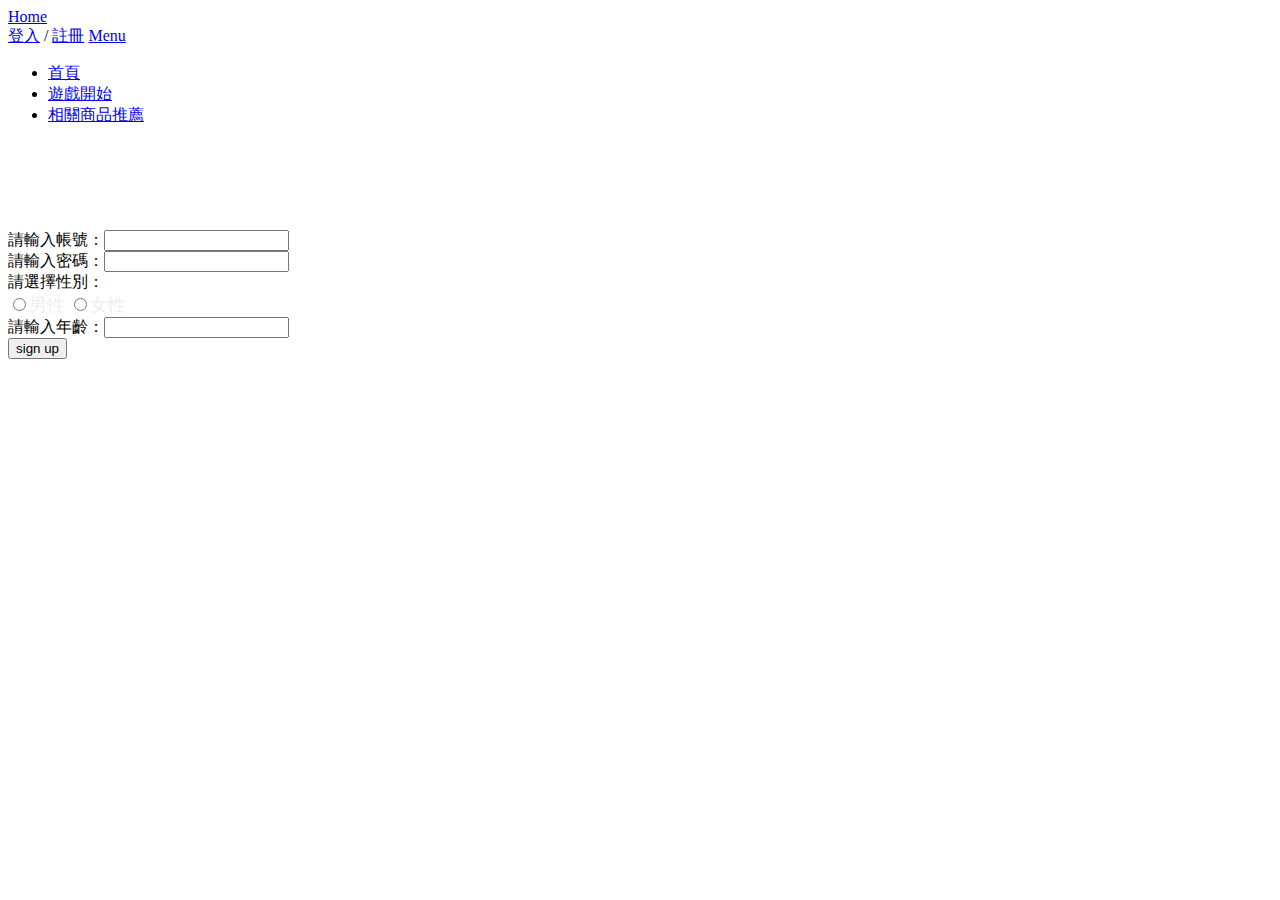
==== enroll.html @ 1dcaae73 "Add files via upload" ====
<html>
	<head>
		<title>Tarot sign up</title>
		<meta charset="utf-8" />
		<meta name="viewport" content="width=device-width, initial-scale=1" />
		<link rel="stylesheet" href="assets/css/main.css" />
	</head>
	<body>

		<header id="header" class="alt">
			<div class="logo">
					<a href="index.php">Home</a>
			</div>
			<a href="login.html">登入</a> /
			<a href="enroll.html">註冊</a>
			<a href="#menu" class="toggle"><span>Menu</span></a>
		</header>

		<nav id="menu">
			<ul class="links">
				<li><a href="index.php">首頁</a></li>
				<li><a href="check.php">遊戲開始</a></li>
				<li><a href="re_check.php">相關商品推薦</a></li>
			</ul>
		</nav>

		<section id="banner" data-video="images/background">
			<div class="inner">
                <h2><font size="10" color="white">我要註冊</font></h2>
				<form action="enroll.php" method="post">
				請輸入帳號：<input type="text" name="name"><br/>
				請輸入密碼：<input type="password" name="password"><br/>
				請選擇性別：<br/>
				<input type="radio" name="gender" value="male" id="male"><label for="male"><font color="#eeeeee" size='4'>男性</font></label>
				<input type="radio" name="gender" value="female" id="female"><label for="female"><font color="#eeeeee" size='4'>女性</font></label><br/>	
				請輸入年齡：<input type="text" name="age"><br/>
				<input type="submit" value="sign up" class="button">
				</form>			
			</div>
		</section>

			<script src="assets/js/jquery.min.js"></script>
			<script src="assets/js/jquery.scrolly.min.js"></script>
			<script src="assets/js/jquery.scrollex.min.js"></script>
			<script src="assets/js/skel.min.js"></script>
			<script src="assets/js/util.js"></script>
			<script src="assets/js/main.js"></script>

	</body>
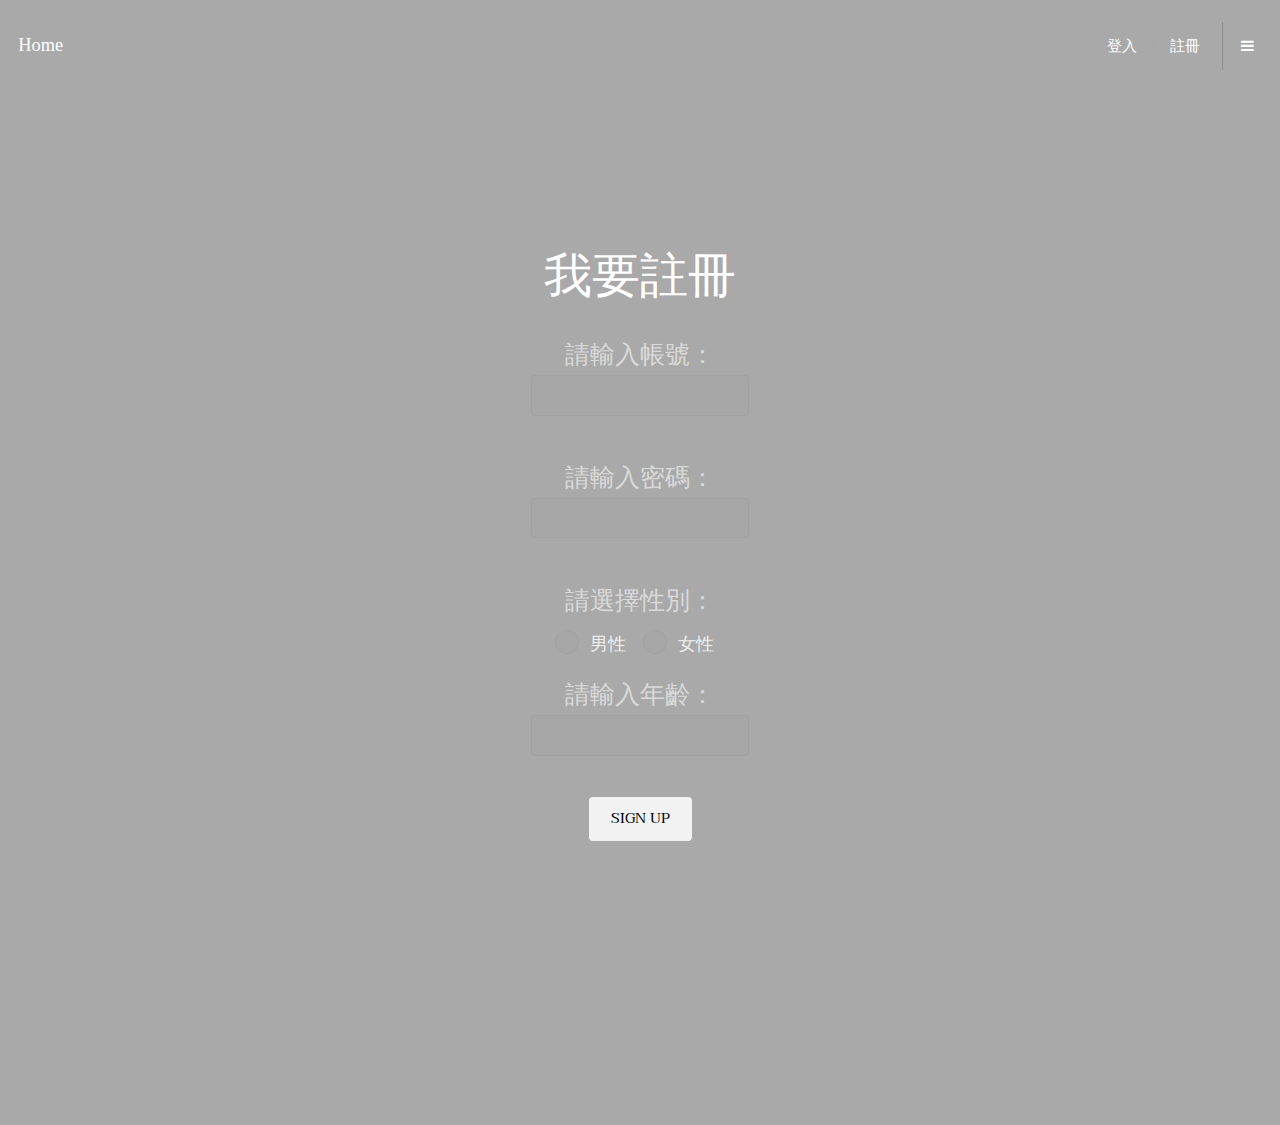
==== commit 4713f04f: "Update enroll.html" ====
--- a/enroll.html
+++ b/enroll.html
@@ -9,7 +9,7 @@
 
 		<header id="header" class="alt">
 			<div class="logo">
-					<a href="index.php">Home</a>
+				<a href="index.php">Home</a>
 			</div>
 			<a href="login.html">登入</a> /
 			<a href="enroll.html">註冊</a>
@@ -26,7 +26,7 @@
 
 		<section id="banner" data-video="images/background">
 			<div class="inner">
-                <h2><font size="10" color="white">我要註冊</font></h2>
+                	<h2><font size="10" color="white">我要註冊</font></h2>
 				<form action="enroll.php" method="post">
 				請輸入帳號：<input type="text" name="name"><br/>
 				請輸入密碼：<input type="password" name="password"><br/>
--- a/assets/css/main.css
+++ b/assets/css/main.css
@@ -0,0 +1,4233 @@
+@charset "UTF-8";
+@import url(font-awesome.min.css);
+@import url("https://fonts.googleapis.com/css?family=Taviraj:300,400,700,300i,400i,700i");
+
+/* Reset */
+
+	html, body, div, span, applet, object, iframe, h1, h2, h3, h4, h5, h6, p, blockquote, pre, a, abbr, acronym, address, big, cite, code, del, dfn, em, img, ins, kbd, q, s, samp, small, strike, strong, sub, sup, tt, var, b, u, i, center, dl, dt, dd, ol, ul, li, fieldset, form, label, legend, table, caption, tbody, tfoot, thead, tr, th, td, article, aside, canvas, details, embed, figure, figcaption, footer, header, hgroup, menu, nav, output, ruby, section, summary, time, mark, audio, video {
+		margin: 0;
+		padding: 0;
+		border: 0;
+		font-size: 100%;
+		font: inherit;
+		vertical-align: baseline;
+		font-family: 微軟正黑體;
+	}
+
+	article, aside, details, figcaption, figure, footer, header, hgroup, menu, nav, section {
+		display: block;
+	}
+
+	body {
+		line-height: 1;
+	}
+
+	ol, ul {
+		list-style: none;
+	}
+
+	blockquote, q {
+		quotes: none;
+	}
+
+	blockquote:before, blockquote:after, q:before, q:after {
+		content: '';
+		content: none;
+	}
+
+	table {
+		border-collapse: collapse;
+		border-spacing: 0;
+	}
+
+	body {
+		-webkit-text-size-adjust: none;
+	}
+
+/* Box Model */
+
+	*, *:before, *:after {
+		-moz-box-sizing: border-box;
+		-webkit-box-sizing: border-box;
+		box-sizing: border-box;
+	}
+
+/* Containers */
+
+	.container {
+		margin-left: auto;
+		margin-right: auto;
+	}
+
+	.container.\31 25\25 {
+		width: 100%;
+		max-width: 100rem;
+		min-width: 80rem;
+	}
+
+	.container.\37 5\25 {
+		width: 60rem;
+	}
+
+	.container.\35 0\25 {
+		width: 40rem;
+	}
+
+	.container.\32 5\25 {
+		width: 20rem;
+	}
+
+	.container {
+		width: 80rem;
+	}
+
+	@media screen and (max-width: 1680px) {
+
+		.container.\31 25\25 {
+			width: 100%;
+			max-width: 100rem;
+			min-width: 80rem;
+		}
+
+		.container.\37 5\25 {
+			width: 60rem;
+		}
+
+		.container.\35 0\25 {
+			width: 40rem;
+		}
+
+		.container.\32 5\25 {
+			width: 20rem;
+		}
+
+		.container {
+			width: 80rem;
+		}
+
+	}
+
+	@media screen and (max-width: 1280px) {
+
+		.container.\31 25\25 {
+			width: 100%;
+			max-width: 81.25rem;
+			min-width: 65rem;
+		}
+
+		.container.\37 5\25 {
+			width: 48.75rem;
+		}
+
+		.container.\35 0\25 {
+			width: 32.5rem;
+		}
+
+		.container.\32 5\25 {
+			width: 16.25rem;
+		}
+
+		.container {
+			width: 65rem;
+		}
+
+	}
+
+	@media screen and (max-width: 980px) {
+
+		.container.\31 25\25 {
+			width: 100%;
+			max-width: 112.5%;
+			min-width: 90%;
+		}
+
+		.container.\37 5\25 {
+			width: 67.5%;
+		}
+
+		.container.\35 0\25 {
+			width: 45%;
+		}
+
+		.container.\32 5\25 {
+			width: 22.5%;
+		}
+
+		.container {
+			width: 90%;
+		}
+
+	}
+
+	@media screen and (max-width: 736px) {
+
+		.container.\31 25\25 {
+			width: 100%;
+			max-width: 112.5%;
+			min-width: 90%;
+		}
+
+		.container.\37 5\25 {
+			width: 67.5%;
+		}
+
+		.container.\35 0\25 {
+			width: 45%;
+		}
+
+		.container.\32 5\25 {
+			width: 22.5%;
+		}
+
+		.container {
+			width: 90% !important;
+		}
+
+	}
+
+	@media screen and (max-width: 480px) {
+
+		.container.\31 25\25 {
+			width: 100%;
+			max-width: 112.5%;
+			min-width: 90%;
+		}
+
+		.container.\37 5\25 {
+			width: 67.5%;
+		}
+
+		.container.\35 0\25 {
+			width: 45%;
+		}
+
+		.container.\32 5\25 {
+			width: 22.5%;
+		}
+
+		.container {
+			width: 90% !important;
+		}
+
+	}
+
+/* Grid */
+
+	.row {
+		border-bottom: solid 1px transparent;
+		-moz-box-sizing: border-box;
+		-webkit-box-sizing: border-box;
+		box-sizing: border-box;
+	}
+
+	.row > * {
+		float: left;
+		-moz-box-sizing: border-box;
+		-webkit-box-sizing: border-box;
+		box-sizing: border-box;
+	}
+
+	.row:after, .row:before {
+		content: '';
+		display: block;
+		clear: both;
+		height: 0;
+	}
+
+	.row.uniform > * > :first-child {
+		margin-top: 0;
+	}
+
+	.row.uniform > * > :last-child {
+		margin-bottom: 0;
+	}
+
+	.row.\30 \25 > * {
+		padding: 0 0 0 0rem;
+	}
+
+	.row.\30 \25 {
+		margin: 0 0 -1px 0rem;
+	}
+
+	.row.uniform.\30 \25 > * {
+		padding: 0rem 0 0 0rem;
+	}
+
+	.row.uniform.\30 \25 {
+		margin: 0rem 0 -1px 0rem;
+	}
+
+	.row > * {
+		padding: 0 0 0 2rem;
+	}
+
+	.row {
+		margin: 0 0 -1px -2rem;
+	}
+
+	.row.uniform > * {
+		padding: 2rem 0 0 2rem;
+	}
+
+	.row.uniform {
+		margin: -2rem 0 -1px -2rem;
+	}
+
+	.row.\32 00\25 > * {
+		padding: 0 0 0 4rem;
+	}
+
+	.row.\32 00\25 {
+		margin: 0 0 -1px -4rem;
+	}
+
+	.row.uniform.\32 00\25 > * {
+		padding: 4rem 0 0 4rem;
+	}
+
+	.row.uniform.\32 00\25 {
+		margin: -4rem 0 -1px -4rem;
+	}
+
+	.row.\31 50\25 > * {
+		padding: 0 0 0 3rem;
+	}
+
+	.row.\31 50\25 {
+		margin: 0 0 -1px -3rem;
+	}
+
+	.row.uniform.\31 50\25 > * {
+		padding: 3rem 0 0 3rem;
+	}
+
+	.row.uniform.\31 50\25 {
+		margin: -3rem 0 -1px -3rem;
+	}
+
+	.row.\35 0\25 > * {
+		padding: 0 0 0 1rem;
+	}
+
+	.row.\35 0\25 {
+		margin: 0 0 -1px -1rem;
+	}
+
+	.row.uniform.\35 0\25 > * {
+		padding: 1rem 0 0 1rem;
+	}
+
+	.row.uniform.\35 0\25 {
+		margin: -1rem 0 -1px -1rem;
+	}
+
+	.row.\32 5\25 > * {
+		padding: 0 0 0 0.5rem;
+	}
+
+	.row.\32 5\25 {
+		margin: 0 0 -1px -0.5rem;
+	}
+
+	.row.uniform.\32 5\25 > * {
+		padding: 0.5rem 0 0 0.5rem;
+	}
+
+	.row.uniform.\32 5\25 {
+		margin: -0.5rem 0 -1px -0.5rem;
+	}
+
+	.\31 2u, .\31 2u\24 {
+		width: 100%;
+		clear: none;
+		margin-left: 0;
+	}
+
+	.\31 1u, .\31 1u\24 {
+		width: 91.6666666667%;
+		clear: none;
+		margin-left: 0;
+	}
+
+	.\31 0u, .\31 0u\24 {
+		width: 83.3333333333%;
+		clear: none;
+		margin-left: 0;
+	}
+
+	.\39 u, .\39 u\24 {
+		width: 75%;
+		clear: none;
+		margin-left: 0;
+	}
+
+	.\38 u, .\38 u\24 {
+		width: 66.6666666667%;
+		clear: none;
+		margin-left: 0;
+	}
+
+	.\37 u, .\37 u\24 {
+		width: 58.3333333333%;
+		clear: none;
+		margin-left: 0;
+	}
+
+	.\36 u, .\36 u\24 {
+		width: 50%;
+		clear: none;
+		margin-left: 0;
+	}
+
+	.\35 u, .\35 u\24 {
+		width: 41.6666666667%;
+		clear: none;
+		margin-left: 0;
+	}
+
+	.\34 u, .\34 u\24 {
+		width: 33.3333333333%;
+		clear: none;
+		margin-left: 0;
+	}
+
+	.\33 u, .\33 u\24 {
+		width: 25%;
+		clear: none;
+		margin-left: 0;
+	}
+
+	.\32 u, .\32 u\24 {
+		width: 16.6666666667%;
+		clear: none;
+		margin-left: 0;
+	}
+
+	.\31 u, .\31 u\24 {
+		width: 8.3333333333%;
+		clear: none;
+		margin-left: 0;
+	}
+
+	.\31 2u\24 + *,
+	.\31 1u\24 + *,
+	.\31 0u\24 + *,
+	.\39 u\24 + *,
+	.\38 u\24 + *,
+	.\37 u\24 + *,
+	.\36 u\24 + *,
+	.\35 u\24 + *,
+	.\34 u\24 + *,
+	.\33 u\24 + *,
+	.\32 u\24 + *,
+	.\31 u\24 + * {
+		clear: left;
+	}
+
+	.\-11u {
+		margin-left: 91.66667%;
+	}
+
+	.\-10u {
+		margin-left: 83.33333%;
+	}
+
+	.\-9u {
+		margin-left: 75%;
+	}
+
+	.\-8u {
+		margin-left: 66.66667%;
+	}
+
+	.\-7u {
+		margin-left: 58.33333%;
+	}
+
+	.\-6u {
+		margin-left: 50%;
+	}
+
+	.\-5u {
+		margin-left: 41.66667%;
+	}
+
+	.\-4u {
+		margin-left: 33.33333%;
+	}
+
+	.\-3u {
+		margin-left: 25%;
+	}
+
+	.\-2u {
+		margin-left: 16.66667%;
+	}
+
+	.\-1u {
+		margin-left: 8.33333%;
+	}
+
+	@media screen and (max-width: 1680px) {
+
+		.row > * {
+			padding: 0 0 0 2rem;
+		}
+
+		.row {
+			margin: 0 0 -1px -2rem;
+		}
+
+		.row.uniform > * {
+			padding: 2rem 0 0 2rem;
+		}
+
+		.row.uniform {
+			margin: -2rem 0 -1px -2rem;
+		}
+
+		.row.\32 00\25 > * {
+			padding: 0 0 0 4rem;
+		}
+
+		.row.\32 00\25 {
+			margin: 0 0 -1px -4rem;
+		}
+
+		.row.uniform.\32 00\25 > * {
+			padding: 4rem 0 0 4rem;
+		}
+
+		.row.uniform.\32 00\25 {
+			margin: -4rem 0 -1px -4rem;
+		}
+
+		.row.\31 50\25 > * {
+			padding: 0 0 0 3rem;
+		}
+
+		.row.\31 50\25 {
+			margin: 0 0 -1px -3rem;
+		}
+
+		.row.uniform.\31 50\25 > * {
+			padding: 3rem 0 0 3rem;
+		}
+
+		.row.uniform.\31 50\25 {
+			margin: -3rem 0 -1px -3rem;
+		}
+
+		.row.\35 0\25 > * {
+			padding: 0 0 0 1rem;
+		}
+
+		.row.\35 0\25 {
+			margin: 0 0 -1px -1rem;
+		}
+
+		.row.uniform.\35 0\25 > * {
+			padding: 1rem 0 0 1rem;
+		}
+
+		.row.uniform.\35 0\25 {
+			margin: -1rem 0 -1px -1rem;
+		}
+
+		.row.\32 5\25 > * {
+			padding: 0 0 0 0.5rem;
+		}
+
+		.row.\32 5\25 {
+			margin: 0 0 -1px -0.5rem;
+		}
+
+		.row.uniform.\32 5\25 > * {
+			padding: 0.5rem 0 0 0.5rem;
+		}
+
+		.row.uniform.\32 5\25 {
+			margin: -0.5rem 0 -1px -0.5rem;
+		}
+
+		.\31 2u\28xlarge\29, .\31 2u\24\28xlarge\29 {
+			width: 100%;
+			clear: none;
+			margin-left: 0;
+		}
+
+		.\31 1u\28xlarge\29, .\31 1u\24\28xlarge\29 {
+			width: 91.6666666667%;
+			clear: none;
+			margin-left: 0;
+		}
+
+		.\31 0u\28xlarge\29, .\31 0u\24\28xlarge\29 {
+			width: 83.3333333333%;
+			clear: none;
+			margin-left: 0;
+		}
+
+		.\39 u\28xlarge\29, .\39 u\24\28xlarge\29 {
+			width: 75%;
+			clear: none;
+			margin-left: 0;
+		}
+
+		.\38 u\28xlarge\29, .\38 u\24\28xlarge\29 {
+			width: 66.6666666667%;
+			clear: none;
+			margin-left: 0;
+		}
+
+		.\37 u\28xlarge\29, .\37 u\24\28xlarge\29 {
+			width: 58.3333333333%;
+			clear: none;
+			margin-left: 0;
+		}
+
+		.\36 u\28xlarge\29, .\36 u\24\28xlarge\29 {
+			width: 50%;
+			clear: none;
+			margin-left: 0;
+		}
+
+		.\35 u\28xlarge\29, .\35 u\24\28xlarge\29 {
+			width: 41.6666666667%;
+			clear: none;
+			margin-left: 0;
+		}
+
+		.\34 u\28xlarge\29, .\34 u\24\28xlarge\29 {
+			width: 33.3333333333%;
+			clear: none;
+			margin-left: 0;
+		}
+
+		.\33 u\28xlarge\29, .\33 u\24\28xlarge\29 {
+			width: 25%;
+			clear: none;
+			margin-left: 0;
+		}
+
+		.\32 u\28xlarge\29, .\32 u\24\28xlarge\29 {
+			width: 16.6666666667%;
+			clear: none;
+			margin-left: 0;
+		}
+
+		.\31 u\28xlarge\29, .\31 u\24\28xlarge\29 {
+			width: 8.3333333333%;
+			clear: none;
+			margin-left: 0;
+		}
+
+		.\31 2u\24\28xlarge\29 + *,
+		.\31 1u\24\28xlarge\29 + *,
+		.\31 0u\24\28xlarge\29 + *,
+		.\39 u\24\28xlarge\29 + *,
+		.\38 u\24\28xlarge\29 + *,
+		.\37 u\24\28xlarge\29 + *,
+		.\36 u\24\28xlarge\29 + *,
+		.\35 u\24\28xlarge\29 + *,
+		.\34 u\24\28xlarge\29 + *,
+		.\33 u\24\28xlarge\29 + *,
+		.\32 u\24\28xlarge\29 + *,
+		.\31 u\24\28xlarge\29 + * {
+			clear: left;
+		}
+
+		.\-11u\28xlarge\29 {
+			margin-left: 91.66667%;
+		}
+
+		.\-10u\28xlarge\29 {
+			margin-left: 83.33333%;
+		}
+
+		.\-9u\28xlarge\29 {
+			margin-left: 75%;
+		}
+
+		.\-8u\28xlarge\29 {
+			margin-left: 66.66667%;
+		}
+
+		.\-7u\28xlarge\29 {
+			margin-left: 58.33333%;
+		}
+
+		.\-6u\28xlarge\29 {
+			margin-left: 50%;
+		}
+
+		.\-5u\28xlarge\29 {
+			margin-left: 41.66667%;
+		}
+
+		.\-4u\28xlarge\29 {
+			margin-left: 33.33333%;
+		}
+
+		.\-3u\28xlarge\29 {
+			margin-left: 25%;
+		}
+
+		.\-2u\28xlarge\29 {
+			margin-left: 16.66667%;
+		}
+
+		.\-1u\28xlarge\29 {
+			margin-left: 8.33333%;
+		}
+
+	}
+
+	@media screen and (max-width: 1280px) {
+
+		.row > * {
+			padding: 0 0 0 1.5rem;
+		}
+
+		.row {
+			margin: 0 0 -1px -1.5rem;
+		}
+
+		.row.uniform > * {
+			padding: 1.5rem 0 0 1.5rem;
+		}
+
+		.row.uniform {
+			margin: -1.5rem 0 -1px -1.5rem;
+		}
+
+		.row.\32 00\25 > * {
+			padding: 0 0 0 3rem;
+		}
+
+		.row.\32 00\25 {
+			margin: 0 0 -1px -3rem;
+		}
+
+		.row.uniform.\32 00\25 > * {
+			padding: 3rem 0 0 3rem;
+		}
+
+		.row.uniform.\32 00\25 {
+			margin: -3rem 0 -1px -3rem;
+		}
+
+		.row.\31 50\25 > * {
+			padding: 0 0 0 2.25rem;
+		}
+
+		.row.\31 50\25 {
+			margin: 0 0 -1px -2.25rem;
+		}
+
+		.row.uniform.\31 50\25 > * {
+			padding: 2.25rem 0 0 2.25rem;
+		}
+
+		.row.uniform.\31 50\25 {
+			margin: -2.25rem 0 -1px -2.25rem;
+		}
+
+		.row.\35 0\25 > * {
+			padding: 0 0 0 0.75rem;
+		}
+
+		.row.\35 0\25 {
+			margin: 0 0 -1px -0.75rem;
+		}
+
+		.row.uniform.\35 0\25 > * {
+			padding: 0.75rem 0 0 0.75rem;
+		}
+
+		.row.uniform.\35 0\25 {
+			margin: -0.75rem 0 -1px -0.75rem;
+		}
+
+		.row.\32 5\25 > * {
+			padding: 0 0 0 0.375rem;
+		}
+
+		.row.\32 5\25 {
+			margin: 0 0 -1px -0.375rem;
+		}
+
+		.row.uniform.\32 5\25 > * {
+			padding: 0.375rem 0 0 0.375rem;
+		}
+
+		.row.uniform.\32 5\25 {
+			margin: -0.375rem 0 -1px -0.375rem;
+		}
+
+		.\31 2u\28large\29, .\31 2u\24\28large\29 {
+			width: 100%;
+			clear: none;
+			margin-left: 0;
+		}
+
+		.\31 1u\28large\29, .\31 1u\24\28large\29 {
+			width: 91.6666666667%;
+			clear: none;
+			margin-left: 0;
+		}
+
+		.\31 0u\28large\29, .\31 0u\24\28large\29 {
+			width: 83.3333333333%;
+			clear: none;
+			margin-left: 0;
+		}
+
+		.\39 u\28large\29, .\39 u\24\28large\29 {
+			width: 75%;
+			clear: none;
+			margin-left: 0;
+		}
+
+		.\38 u\28large\29, .\38 u\24\28large\29 {
+			width: 66.6666666667%;
+			clear: none;
+			margin-left: 0;
+		}
+
+		.\37 u\28large\29, .\37 u\24\28large\29 {
+			width: 58.3333333333%;
+			clear: none;
+			margin-left: 0;
+		}
+
+		.\36 u\28large\29, .\36 u\24\28large\29 {
+			width: 50%;
+			clear: none;
+			margin-left: 0;
+		}
+
+		.\35 u\28large\29, .\35 u\24\28large\29 {
+			width: 41.6666666667%;
+			clear: none;
+			margin-left: 0;
+		}
+
+		.\34 u\28large\29, .\34 u\24\28large\29 {
+			width: 33.3333333333%;
+			clear: none;
+			margin-left: 0;
+		}
+
+		.\33 u\28large\29, .\33 u\24\28large\29 {
+			width: 25%;
+			clear: none;
+			margin-left: 0;
+		}
+
+		.\32 u\28large\29, .\32 u\24\28large\29 {
+			width: 16.6666666667%;
+			clear: none;
+			margin-left: 0;
+		}
+
+		.\31 u\28large\29, .\31 u\24\28large\29 {
+			width: 8.3333333333%;
+			clear: none;
+			margin-left: 0;
+		}
+
+		.\31 2u\24\28large\29 + *,
+		.\31 1u\24\28large\29 + *,
+		.\31 0u\24\28large\29 + *,
+		.\39 u\24\28large\29 + *,
+		.\38 u\24\28large\29 + *,
+		.\37 u\24\28large\29 + *,
+		.\36 u\24\28large\29 + *,
+		.\35 u\24\28large\29 + *,
+		.\34 u\24\28large\29 + *,
+		.\33 u\24\28large\29 + *,
+		.\32 u\24\28large\29 + *,
+		.\31 u\24\28large\29 + * {
+			clear: left;
+		}
+
+		.\-11u\28large\29 {
+			margin-left: 91.66667%;
+		}
+
+		.\-10u\28large\29 {
+			margin-left: 83.33333%;
+		}
+
+		.\-9u\28large\29 {
+			margin-left: 75%;
+		}
+
+		.\-8u\28large\29 {
+			margin-left: 66.66667%;
+		}
+
+		.\-7u\28large\29 {
+			margin-left: 58.33333%;
+		}
+
+		.\-6u\28large\29 {
+			margin-left: 50%;
+		}
+
+		.\-5u\28large\29 {
+			margin-left: 41.66667%;
+		}
+
+		.\-4u\28large\29 {
+			margin-left: 33.33333%;
+		}
+
+		.\-3u\28large\29 {
+			margin-left: 25%;
+		}
+
+		.\-2u\28large\29 {
+			margin-left: 16.66667%;
+		}
+
+		.\-1u\28large\29 {
+			margin-left: 8.33333%;
+		}
+
+	}
+
+	@media screen and (max-width: 980px) {
+
+		.row > * {
+			padding: 0 0 0 1.5rem;
+		}
+
+		.row {
+			margin: 0 0 -1px -1.5rem;
+		}
+
+		.row.uniform > * {
+			padding: 1.5rem 0 0 1.5rem;
+		}
+
+		.row.uniform {
+			margin: -1.5rem 0 -1px -1.5rem;
+		}
+
+		.row.\32 00\25 > * {
+			padding: 0 0 0 3rem;
+		}
+
+		.row.\32 00\25 {
+			margin: 0 0 -1px -3rem;
+		}
+
+		.row.uniform.\32 00\25 > * {
+			padding: 3rem 0 0 3rem;
+		}
+
+		.row.uniform.\32 00\25 {
+			margin: -3rem 0 -1px -3rem;
+		}
+
+		.row.\31 50\25 > * {
+			padding: 0 0 0 2.25rem;
+		}
+
+		.row.\31 50\25 {
+			margin: 0 0 -1px -2.25rem;
+		}
+
+		.row.uniform.\31 50\25 > * {
+			padding: 2.25rem 0 0 2.25rem;
+		}
+
+		.row.uniform.\31 50\25 {
+			margin: -2.25rem 0 -1px -2.25rem;
+		}
+
+		.row.\35 0\25 > * {
+			padding: 0 0 0 0.75rem;
+		}
+
+		.row.\35 0\25 {
+			margin: 0 0 -1px -0.75rem;
+		}
+
+		.row.uniform.\35 0\25 > * {
+			padding: 0.75rem 0 0 0.75rem;
+		}
+
+		.row.uniform.\35 0\25 {
+			margin: -0.75rem 0 -1px -0.75rem;
+		}
+
+		.row.\32 5\25 > * {
+			padding: 0 0 0 0.375rem;
+		}
+
+		.row.\32 5\25 {
+			margin: 0 0 -1px -0.375rem;
+		}
+
+		.row.uniform.\32 5\25 > * {
+			padding: 0.375rem 0 0 0.375rem;
+		}
+
+		.row.uniform.\32 5\25 {
+			margin: -0.375rem 0 -1px -0.375rem;
+		}
+
+		.\31 2u\28medium\29, .\31 2u\24\28medium\29 {
+			width: 100%;
+			clear: none;
+			margin-left: 0;
+		}
+
+		.\31 1u\28medium\29, .\31 1u\24\28medium\29 {
+			width: 91.6666666667%;
+			clear: none;
+			margin-left: 0;
+		}
+
+		.\31 0u\28medium\29, .\31 0u\24\28medium\29 {
+			width: 83.3333333333%;
+			clear: none;
+			margin-left: 0;
+		}
+
+		.\39 u\28medium\29, .\39 u\24\28medium\29 {
+			width: 75%;
+			clear: none;
+			margin-left: 0;
+		}
+
+		.\38 u\28medium\29, .\38 u\24\28medium\29 {
+			width: 66.6666666667%;
+			clear: none;
+			margin-left: 0;
+		}
+
+		.\37 u\28medium\29, .\37 u\24\28medium\29 {
+			width: 58.3333333333%;
+			clear: none;
+			margin-left: 0;
+		}
+
+		.\36 u\28medium\29, .\36 u\24\28medium\29 {
+			width: 50%;
+			clear: none;
+			margin-left: 0;
+		}
+
+		.\35 u\28medium\29, .\35 u\24\28medium\29 {
+			width: 41.6666666667%;
+			clear: none;
+			margin-left: 0;
+		}
+
+		.\34 u\28medium\29, .\34 u\24\28medium\29 {
+			width: 33.3333333333%;
+			clear: none;
+			margin-left: 0;
+		}
+
+		.\33 u\28medium\29, .\33 u\24\28medium\29 {
+			width: 25%;
+			clear: none;
+			margin-left: 0;
+		}
+
+		.\32 u\28medium\29, .\32 u\24\28medium\29 {
+			width: 16.6666666667%;
+			clear: none;
+			margin-left: 0;
+		}
+
+		.\31 u\28medium\29, .\31 u\24\28medium\29 {
+			width: 8.3333333333%;
+			clear: none;
+			margin-left: 0;
+		}
+
+		.\31 2u\24\28medium\29 + *,
+		.\31 1u\24\28medium\29 + *,
+		.\31 0u\24\28medium\29 + *,
+		.\39 u\24\28medium\29 + *,
+		.\38 u\24\28medium\29 + *,
+		.\37 u\24\28medium\29 + *,
+		.\36 u\24\28medium\29 + *,
+		.\35 u\24\28medium\29 + *,
+		.\34 u\24\28medium\29 + *,
+		.\33 u\24\28medium\29 + *,
+		.\32 u\24\28medium\29 + *,
+		.\31 u\24\28medium\29 + * {
+			clear: left;
+		}
+
+		.\-11u\28medium\29 {
+			margin-left: 91.66667%;
+		}
+
+		.\-10u\28medium\29 {
+			margin-left: 83.33333%;
+		}
+
+		.\-9u\28medium\29 {
+			margin-left: 75%;
+		}
+
+		.\-8u\28medium\29 {
+			margin-left: 66.66667%;
+		}
+
+		.\-7u\28medium\29 {
+			margin-left: 58.33333%;
+		}
+
+		.\-6u\28medium\29 {
+			margin-left: 50%;
+		}
+
+		.\-5u\28medium\29 {
+			margin-left: 41.66667%;
+		}
+
+		.\-4u\28medium\29 {
+			margin-left: 33.33333%;
+		}
+
+		.\-3u\28medium\29 {
+			margin-left: 25%;
+		}
+
+		.\-2u\28medium\29 {
+			margin-left: 16.66667%;
+		}
+
+		.\-1u\28medium\29 {
+			margin-left: 8.33333%;
+		}
+
+	}
+
+	@media screen and (max-width: 736px) {
+
+		.row > * {
+			padding: 0 0 0 1.25rem;
+		}
+
+		.row {
+			margin: 0 0 -1px -1.25rem;
+		}
+
+		.row.uniform > * {
+			padding: 1.25rem 0 0 1.25rem;
+		}
+
+		.row.uniform {
+			margin: -1.25rem 0 -1px -1.25rem;
+		}
+
+		.row.\32 00\25 > * {
+			padding: 0 0 0 2.5rem;
+		}
+
+		.row.\32 00\25 {
+			margin: 0 0 -1px -2.5rem;
+		}
+
+		.row.uniform.\32 00\25 > * {
+			padding: 2.5rem 0 0 2.5rem;
+		}
+
+		.row.uniform.\32 00\25 {
+			margin: -2.5rem 0 -1px -2.5rem;
+		}
+
+		.row.\31 50\25 > * {
+			padding: 0 0 0 1.875rem;
+		}
+
+		.row.\31 50\25 {
+			margin: 0 0 -1px -1.875rem;
+		}
+
+		.row.uniform.\31 50\25 > * {
+			padding: 1.875rem 0 0 1.875rem;
+		}
+
+		.row.uniform.\31 50\25 {
+			margin: -1.875rem 0 -1px -1.875rem;
+		}
+
+		.row.\35 0\25 > * {
+			padding: 0 0 0 0.625rem;
+		}
+
+		.row.\35 0\25 {
+			margin: 0 0 -1px -0.625rem;
+		}
+
+		.row.uniform.\35 0\25 > * {
+			padding: 0.625rem 0 0 0.625rem;
+		}
+
+		.row.uniform.\35 0\25 {
+			margin: -0.625rem 0 -1px -0.625rem;
+		}
+
+		.row.\32 5\25 > * {
+			padding: 0 0 0 0.3125rem;
+		}
+
+		.row.\32 5\25 {
+			margin: 0 0 -1px -0.3125rem;
+		}
+
+		.row.uniform.\32 5\25 > * {
+			padding: 0.3125rem 0 0 0.3125rem;
+		}
+
+		.row.uniform.\32 5\25 {
+			margin: -0.3125rem 0 -1px -0.3125rem;
+		}
+
+		.\31 2u\28small\29, .\31 2u\24\28small\29 {
+			width: 100%;
+			clear: none;
+			margin-left: 0;
+		}
+
+		.\31 1u\28small\29, .\31 1u\24\28small\29 {
+			width: 91.6666666667%;
+			clear: none;
+			margin-left: 0;
+		}
+
+		.\31 0u\28small\29, .\31 0u\24\28small\29 {
+			width: 83.3333333333%;
+			clear: none;
+			margin-left: 0;
+		}
+
+		.\39 u\28small\29, .\39 u\24\28small\29 {
+			width: 75%;
+			clear: none;
+			margin-left: 0;
+		}
+
+		.\38 u\28small\29, .\38 u\24\28small\29 {
+			width: 66.6666666667%;
+			clear: none;
+			margin-left: 0;
+		}
+
+		.\37 u\28small\29, .\37 u\24\28small\29 {
+			width: 58.3333333333%;
+			clear: none;
+			margin-left: 0;
+		}
+
+		.\36 u\28small\29, .\36 u\24\28small\29 {
+			width: 50%;
+			clear: none;
+			margin-left: 0;
+		}
+
+		.\35 u\28small\29, .\35 u\24\28small\29 {
+			width: 41.6666666667%;
+			clear: none;
+			margin-left: 0;
+		}
+
+		.\34 u\28small\29, .\34 u\24\28small\29 {
+			width: 33.3333333333%;
+			clear: none;
+			margin-left: 0;
+		}
+
+		.\33 u\28small\29, .\33 u\24\28small\29 {
+			width: 25%;
+			clear: none;
+			margin-left: 0;
+		}
+
+		.\32 u\28small\29, .\32 u\24\28small\29 {
+			width: 16.6666666667%;
+			clear: none;
+			margin-left: 0;
+		}
+
+		.\31 u\28small\29, .\31 u\24\28small\29 {
+			width: 8.3333333333%;
+			clear: none;
+			margin-left: 0;
+		}
+
+		.\31 2u\24\28small\29 + *,
+		.\31 1u\24\28small\29 + *,
+		.\31 0u\24\28small\29 + *,
+		.\39 u\24\28small\29 + *,
+		.\38 u\24\28small\29 + *,
+		.\37 u\24\28small\29 + *,
+		.\36 u\24\28small\29 + *,
+		.\35 u\24\28small\29 + *,
+		.\34 u\24\28small\29 + *,
+		.\33 u\24\28small\29 + *,
+		.\32 u\24\28small\29 + *,
+		.\31 u\24\28small\29 + * {
+			clear: left;
+		}
+
+		.\-11u\28small\29 {
+			margin-left: 91.66667%;
+		}
+
+		.\-10u\28small\29 {
+			margin-left: 83.33333%;
+		}
+
+		.\-9u\28small\29 {
+			margin-left: 75%;
+		}
+
+		.\-8u\28small\29 {
+			margin-left: 66.66667%;
+		}
+
+		.\-7u\28small\29 {
+			margin-left: 58.33333%;
+		}
+
+		.\-6u\28small\29 {
+			margin-left: 50%;
+		}
+
+		.\-5u\28small\29 {
+			margin-left: 41.66667%;
+		}
+
+		.\-4u\28small\29 {
+			margin-left: 33.33333%;
+		}
+
+		.\-3u\28small\29 {
+			margin-left: 25%;
+		}
+
+		.\-2u\28small\29 {
+			margin-left: 16.66667%;
+		}
+
+		.\-1u\28small\29 {
+			margin-left: 8.33333%;
+		}
+
+	}
+
+	@media screen and (max-width: 480px) {
+
+		.row > * {
+			padding: 0 0 0 1.25rem;
+		}
+
+		.row {
+			margin: 0 0 -1px -1.25rem;
+		}
+
+		.row.uniform > * {
+			padding: 1.25rem 0 0 1.25rem;
+		}
+
+		.row.uniform {
+			margin: -1.25rem 0 -1px -1.25rem;
+		}
+
+		.row.\32 00\25 > * {
+			padding: 0 0 0 2.5rem;
+		}
+
+		.row.\32 00\25 {
+			margin: 0 0 -1px -2.5rem;
+		}
+
+		.row.uniform.\32 00\25 > * {
+			padding: 2.5rem 0 0 2.5rem;
+		}
+
+		.row.uniform.\32 00\25 {
+			margin: -2.5rem 0 -1px -2.5rem;
+		}
+
+		.row.\31 50\25 > * {
+			padding: 0 0 0 1.875rem;
+		}
+
+		.row.\31 50\25 {
+			margin: 0 0 -1px -1.875rem;
+		}
+
+		.row.uniform.\31 50\25 > * {
+			padding: 1.875rem 0 0 1.875rem;
+		}
+
+		.row.uniform.\31 50\25 {
+			margin: -1.875rem 0 -1px -1.875rem;
+		}
+
+		.row.\35 0\25 > * {
+			padding: 0 0 0 0.625rem;
+		}
+
+		.row.\35 0\25 {
+			margin: 0 0 -1px -0.625rem;
+		}
+
+		.row.uniform.\35 0\25 > * {
+			padding: 0.625rem 0 0 0.625rem;
+		}
+
+		.row.uniform.\35 0\25 {
+			margin: -0.625rem 0 -1px -0.625rem;
+		}
+
+		.row.\32 5\25 > * {
+			padding: 0 0 0 0.3125rem;
+		}
+
+		.row.\32 5\25 {
+			margin: 0 0 -1px -0.3125rem;
+		}
+
+		.row.uniform.\32 5\25 > * {
+			padding: 0.3125rem 0 0 0.3125rem;
+		}
+
+		.row.uniform.\32 5\25 {
+			margin: -0.3125rem 0 -1px -0.3125rem;
+		}
+
+		.\31 2u\28xsmall\29, .\31 2u\24\28xsmall\29 {
+			width: 100%;
+			clear: none;
+			margin-left: 0;
+		}
+
+		.\31 1u\28xsmall\29, .\31 1u\24\28xsmall\29 {
+			width: 91.6666666667%;
+			clear: none;
+			margin-left: 0;
+		}
+
+		.\31 0u\28xsmall\29, .\31 0u\24\28xsmall\29 {
+			width: 83.3333333333%;
+			clear: none;
+			margin-left: 0;
+		}
+
+		.\39 u\28xsmall\29, .\39 u\24\28xsmall\29 {
+			width: 75%;
+			clear: none;
+			margin-left: 0;
+		}
+
+		.\38 u\28xsmall\29, .\38 u\24\28xsmall\29 {
+			width: 66.6666666667%;
+			clear: none;
+			margin-left: 0;
+		}
+
+		.\37 u\28xsmall\29, .\37 u\24\28xsmall\29 {
+			width: 58.3333333333%;
+			clear: none;
+			margin-left: 0;
+		}
+
+		.\36 u\28xsmall\29, .\36 u\24\28xsmall\29 {
+			width: 50%;
+			clear: none;
+			margin-left: 0;
+		}
+
+		.\35 u\28xsmall\29, .\35 u\24\28xsmall\29 {
+			width: 41.6666666667%;
+			clear: none;
+			margin-left: 0;
+		}
+
+		.\34 u\28xsmall\29, .\34 u\24\28xsmall\29 {
+			width: 33.3333333333%;
+			clear: none;
+			margin-left: 0;
+		}
+
+		.\33 u\28xsmall\29, .\33 u\24\28xsmall\29 {
+			width: 25%;
+			clear: none;
+			margin-left: 0;
+		}
+
+		.\32 u\28xsmall\29, .\32 u\24\28xsmall\29 {
+			width: 16.6666666667%;
+			clear: none;
+			margin-left: 0;
+		}
+
+		.\31 u\28xsmall\29, .\31 u\24\28xsmall\29 {
+			width: 8.3333333333%;
+			clear: none;
+			margin-left: 0;
+		}
+
+		.\31 2u\24\28xsmall\29 + *,
+		.\31 1u\24\28xsmall\29 + *,
+		.\31 0u\24\28xsmall\29 + *,
+		.\39 u\24\28xsmall\29 + *,
+		.\38 u\24\28xsmall\29 + *,
+		.\37 u\24\28xsmall\29 + *,
+		.\36 u\24\28xsmall\29 + *,
+		.\35 u\24\28xsmall\29 + *,
+		.\34 u\24\28xsmall\29 + *,
+		.\33 u\24\28xsmall\29 + *,
+		.\32 u\24\28xsmall\29 + *,
+		.\31 u\24\28xsmall\29 + * {
+			clear: left;
+		}
+
+		.\-11u\28xsmall\29 {
+			margin-left: 91.66667%;
+		}
+
+		.\-10u\28xsmall\29 {
+			margin-left: 83.33333%;
+		}
+
+		.\-9u\28xsmall\29 {
+			margin-left: 75%;
+		}
+
+		.\-8u\28xsmall\29 {
+			margin-left: 66.66667%;
+		}
+
+		.\-7u\28xsmall\29 {
+			margin-left: 58.33333%;
+		}
+
+		.\-6u\28xsmall\29 {
+			margin-left: 50%;
+		}
+
+		.\-5u\28xsmall\29 {
+			margin-left: 41.66667%;
+		}
+
+		.\-4u\28xsmall\29 {
+			margin-left: 33.33333%;
+		}
+
+		.\-3u\28xsmall\29 {
+			margin-left: 25%;
+		}
+
+		.\-2u\28xsmall\29 {
+			margin-left: 16.66667%;
+		}
+
+		.\-1u\28xsmall\29 {
+			margin-left: 8.33333%;
+		}
+
+	}
+
+/* Basic */
+
+	@-ms-viewport {
+		width: device-width;
+	}
+
+	body {
+		-ms-overflow-style: scrollbar;
+	}
+
+	@media screen and (max-width: 480px) {
+
+		html, body {
+			min-width: 320px;
+		}
+
+	}
+
+	body {
+		background: #fff;
+	}
+
+		body.is-loading *, body.is-loading *:before, body.is-loading *:after {
+			-moz-animation: none !important;
+			-webkit-animation: none !important;
+			-ms-animation: none !important;
+			animation: none !important;
+			-moz-transition: none !important;
+			-webkit-transition: none !important;
+			-ms-transition: none !important;
+			transition: none !important;
+		}
+
+/* Type */
+
+	html {
+		font-size: 13pt;
+	}
+
+		@media screen and (max-width: 1680px) {
+
+			html {
+				font-size: 11pt;
+			}
+
+		}
+
+		@media screen and (max-width: 1280px) {
+
+			html {
+				font-size: 11pt;
+			}
+
+		}
+
+		@media screen and (max-width: 980px) {
+
+			html {
+				font-size: 12pt;
+			}
+
+		}
+
+		@media screen and (max-width: 736px) {
+
+			html {
+				font-size: 12pt;
+			}
+
+		}
+
+		@media screen and (max-width: 480px) {
+
+			html {
+				font-size: 12pt;
+			}
+
+		}
+
+	body {
+		background-color: #fff;
+		color: #444;
+	}
+
+	body, input, select, textarea {
+		font-family: "Taviraj", serif;
+		font-weight: 300;
+		font-size: 1rem;
+		line-height: 1.65;
+	}
+
+	a {
+		text-decoration: underline;
+	}
+
+		a:hover {
+			text-decoration: none;
+		}
+
+	strong, b {
+		font-weight: 400;
+	}
+
+	em, i {
+		font-style: italic;
+	}
+
+	p {
+		margin: 0 0 2rem 0;
+	}
+
+	h1, h2, h3, h4, h5, h6 {
+		font-weight: 400;
+		line-height: 1.5;
+		margin: 0 0 1.5rem 0;
+	}
+
+		h1 a, h2 a, h3 a, h4 a, h5 a, h6 a {
+			color: inherit;
+			text-decoration: none;
+		}
+
+	h2 {
+		font-size: 1.75rem;
+		text-transform: uppercase;
+	}
+
+		@media screen and (max-width: 736px) {
+
+			h2 {
+				font-size: 1.5rem;
+			}
+
+		}
+
+	h3 {
+		font-size: 1.35rem;
+		text-transform: uppercase;
+	}
+
+	h4 {
+		font-size: 1.1rem;
+	}
+
+	h5 {
+		font-size: 0.9rem;
+	}
+
+	h6 {
+		font-size: 0.7rem;
+	}
+
+	sub {
+		font-size: 0.8rem;
+		position: relative;
+		top: 0.5rem;
+	}
+
+	sup {
+		font-size: 0.8rem;
+		position: relative;
+		top: -0.5rem;
+	}
+
+	blockquote {
+		border-left: solid 4px;
+		font-style: italic;
+		margin: 0 0 2rem 0;
+		padding: 0.5rem 0 0.5rem 2rem;
+	}
+
+	code {
+		border-radius: 4px;
+		border: solid 1px;
+		font-family: "Courier New", monospace;
+		font-size: 0.9rem;
+		margin: 0 0.25rem;
+		padding: 0.25rem 0.65rem;
+	}
+
+	pre {
+		-webkit-overflow-scrolling: touch;
+		font-family: "Courier New", monospace;
+		font-size: 0.9rem;
+		margin: 0 0 2rem 0;
+	}
+
+		pre code {
+			display: block;
+			line-height: 1.75;
+			padding: 1rem 1.5rem;
+			overflow-x: auto;
+		}
+
+	hr {
+		border: 0;
+		border-bottom: solid 1px;
+		margin: 2rem 0;
+	}
+
+		hr.major {
+			margin: 3rem 0;
+		}
+
+	.align-left {
+		text-align: left;
+	}
+
+	.align-center {
+		text-align: center;
+	}
+
+	.align-right {
+		text-align: right;
+	}
+
+	input, select, textarea {
+		color: #555;
+	}
+
+	a {
+		color: #5AA6ED;
+	}
+
+	strong, b {
+		color: #555;
+	}
+
+	h1, h2, h3, h4, h5, h6 {
+		color: #555;
+	}
+
+	blockquote {
+		border-left-color: rgba(144, 144, 144, 0.25);
+	}
+
+	code {
+		background: rgba(144, 144, 144, 0.075);
+		border-color: rgba(144, 144, 144, 0.25);
+	}
+
+	hr {
+		border-bottom-color: rgba(144, 144, 144, 0.25);
+	}
+
+/* Box */
+
+	.box {
+		margin-bottom: 2rem;
+		background: #FFF;
+	}
+
+		.box .content {
+			padding: 3rem;
+		}
+
+		.box > :last-child,
+		.box > :last-child > :last-child,
+		.box > :last-child > :last-child > :last-child {
+			margin-bottom: 0;
+		}
+
+		.box.alt {
+			border: 0;
+			border-radius: 0;
+			padding: 0;
+		}
+
+		@media screen and (max-width: 736px) {
+
+			.box .content {
+				padding: 2rem;
+			}
+
+		}
+
+	.box {
+		border-color: rgba(144, 144, 144, 0.25);
+	}
+
+/* Button */
+
+	input[type="submit"],
+	input[type="reset"],
+	input[type="button"],
+	button,
+	.button {
+		-moz-appearance: none;
+		-webkit-appearance: none;
+		-ms-appearance: none;
+		appearance: none;
+		-moz-transition: background-color 0.2s ease-in-out, color 0.2s ease-in-out;
+		-webkit-transition: background-color 0.2s ease-in-out, color 0.2s ease-in-out;
+		-ms-transition: background-color 0.2s ease-in-out, color 0.2s ease-in-out;
+		transition: background-color 0.2s ease-in-out, color 0.2s ease-in-out;
+		border-radius: 4px;
+		border: 0;
+		cursor: pointer;
+		display: inline-block;
+		font-weight: 400;
+		height: 3rem;
+		line-height: 2.95rem;
+		padding: 0 1.5rem;
+		text-align: center;
+		text-decoration: none;
+		white-space: nowrap;
+		text-transform: uppercase;
+	}
+
+		input[type="submit"].icon,
+		input[type="reset"].icon,
+		input[type="button"].icon,
+		button.icon,
+		.button.icon {
+			padding-left: 1.35rem;
+		}
+
+			input[type="submit"].icon:before,
+			input[type="reset"].icon:before,
+			input[type="button"].icon:before,
+			button.icon:before,
+			.button.icon:before {
+				margin-right: 0.5rem;
+			}
+
+		input[type="submit"].fit,
+		input[type="reset"].fit,
+		input[type="button"].fit,
+		button.fit,
+		.button.fit {
+			display: block;
+			margin: 0 0 1rem 0;
+			width: 100%;
+		}
+
+		input[type="submit"].small,
+		input[type="reset"].small,
+		input[type="button"].small,
+		button.small,
+		.button.small {
+			font-size: 0.8rem;
+		}
+
+		input[type="submit"].big,
+		input[type="reset"].big,
+		input[type="button"].big,
+		button.big,
+		.button.big {
+			font-size: 1.5rem;
+
+		}
+
+		input[type="submit"].disabled, input[type="submit"]:disabled,
+		input[type="reset"].disabled,
+		input[type="reset"]:disabled,
+		input[type="button"].disabled,
+		input[type="button"]:disabled,
+		button.disabled,
+		button:disabled,
+		.button.disabled,
+		.button:disabled {
+			-moz-pointer-events: none;
+			-webkit-pointer-events: none;
+			-ms-pointer-events: none;
+			pointer-events: none;
+			opacity: 0.25;
+		}
+
+		@media screen and (max-width: 480px) {
+
+			input[type="submit"],
+			input[type="reset"],
+			input[type="button"],
+			button,
+			.button {
+				padding: 0;
+			}
+
+		}
+
+	input[type="submit"],
+	input[type="reset"],
+	input[type="button"],
+	button,
+	.button {
+		background-color: #f2f2f2;
+		color: #000 !important;
+	}
+
+		input[type="submit"]:hover,
+		input[type="reset"]:hover,
+		input[type="button"]:hover,
+		button:hover,
+		.button:hover {
+			background-color: white;
+		}
+
+		input[type="submit"]:active,
+		input[type="reset"]:active,
+		input[type="button"]:active,
+		button:active,
+		.button:active {
+			background-color: #e5e5e5;
+		}
+
+		input[type="submit"].alt,
+		input[type="reset"].alt,
+		input[type="button"].alt,
+		button.alt,
+		.button.alt {
+			background-color: transparent;
+			box-shadow: inset 0 0 0 2px rgba(144, 144, 144, 0.25);
+			color: #555 !important;
+		}
+
+			input[type="submit"].alt:hover,
+			input[type="reset"].alt:hover,
+			input[type="button"].alt:hover,
+			button.alt:hover,
+			.button.alt:hover {
+				background-color: rgba(144, 144, 144, 0.075);
+			}
+
+			input[type="submit"].alt:active,
+			input[type="reset"].alt:active,
+			input[type="button"].alt:active,
+			button.alt:active,
+			.button.alt:active {
+				background-color: rgba(144, 144, 144, 0.2);
+			}
+
+			input[type="submit"].alt.icon:before,
+			input[type="reset"].alt.icon:before,
+			input[type="button"].alt.icon:before,
+			button.alt.icon:before,
+			.button.alt.icon:before {
+				color: #bbb;
+			}
+
+		input[type="submit"].special,
+		input[type="reset"].special,
+		input[type="button"].special,
+		button.special,
+		.button.special {
+			background-color: #b8bbbd79;
+			color: #ddd3d3 !important;
+			margin-top: 8px;
+		}
+
+			input[type="submit"].special:hover,
+			input[type="reset"].special:hover,
+			input[type="button"].special:hover,
+			button.special:hover,
+			.button.special:hover {
+				background-color: #abafb3a1;
+			}
+
+			input[type="submit"].special:active,
+			input[type="reset"].special:active,
+			input[type="button"].special:active,
+			button.special:active,
+			.button.special:active {
+				background-color: #439aea;
+			}
+
+/* Form */
+
+	form {
+		margin: 0 0 2rem 0;
+	}
+
+		form .field {
+			margin-bottom: 2rem;
+		}
+
+			form .field.half {
+				display: inline-block;
+				width: 48%;
+			}
+
+				form .field.half.first {
+					margin-right: 2.5%;
+				}
+
+		@media screen and (max-width: 980px) {
+
+			form .field.half {
+				display: block;
+				width: 100%;
+			}
+
+				form .field.half.first {
+					margin-right: 0;
+				}
+
+		}
+
+	label {
+		display: block;
+		font-size: 0.9rem;
+		font-weight: 400;
+		margin: 0 0 1rem 0;
+	}
+
+	input[type="text"],
+	input[type="password"],
+	input[type="email"],
+	select,
+	textarea {
+		-moz-appearance: none;
+		-webkit-appearance: none;
+		-ms-appearance: none;
+		appearance: none;
+		border-radius: 4px;
+		border: none;
+		border: solid 1px;
+		color: inherit;
+		display: block;
+		outline: 0;
+		padding: 0 1rem;
+		text-decoration: none;
+		width: 100%;
+	}
+
+		input[type="text"]:invalid,
+		input[type="password"]:invalid,
+		input[type="email"]:invalid,
+		select:invalid,
+		textarea:invalid {
+			box-shadow: none;
+		}
+
+	.select-wrapper {
+		text-decoration: none;
+		display: block;
+		position: relative;
+	}
+
+		.select-wrapper:before {
+			-moz-osx-font-smoothing: grayscale;
+			-webkit-font-smoothing: antialiased;
+			font-family: FontAwesome;
+			font-style: normal;
+			font-weight: normal;
+			text-transform: none !important;
+		}
+
+		.select-wrapper:before {
+			content: '\f078';
+			display: block;
+			height: 2.75rem;
+			line-height: 2.75rem;
+			pointer-events: none;
+			position: absolute;
+			right: 0;
+			text-align: center;
+			top: 0;
+			width: 2.75rem;
+		}
+
+		.select-wrapper select::-ms-expand {
+			display: none;
+		}
+
+	input[type="text"],
+	input[type="password"],
+	input[type="email"],
+	select {
+		height: 2.75rem;
+	}
+
+	textarea {
+		padding: 0.75rem 1rem;
+	}
+
+	input[type="checkbox"],
+	input[type="radio"] {
+		-moz-appearance: none;
+		-webkit-appearance: none;
+		-ms-appearance: none;
+		appearance: none;
+		display: block;
+		float: left;
+		margin-right: -2rem;
+		opacity: 0;
+		width: 1rem;
+		z-index: -1;
+	}
+
+		input[type="checkbox"] + label,
+		input[type="radio"] + label {
+			text-decoration: none;
+			cursor: pointer;
+			display: inline-block;
+			font-size: 1rem;
+			font-weight: 300;
+			padding-left: 2.4rem;
+			padding-right: 0.75rem;
+			position: relative;
+		}
+
+			input[type="checkbox"] + label:before,
+			input[type="radio"] + label:before {
+				-moz-osx-font-smoothing: grayscale;
+				-webkit-font-smoothing: antialiased;
+				font-family: FontAwesome;
+				font-style: normal;
+				font-weight: normal;
+				text-transform: none !important;
+			}
+
+			input[type="checkbox"] + label:before,
+			input[type="radio"] + label:before {
+				border-radius: 4px;
+				border: solid 1px;
+				content: '';
+				display: inline-block;
+				height: 1.65rem;
+				left: 0;
+				line-height: 1.58125rem;
+				position: absolute;
+				text-align: center;
+				top: 0;
+				width: 1.65rem;
+			}
+
+		input[type="checkbox"]:checked + label:before,
+		input[type="radio"]:checked + label:before {
+			content: '\f00c';
+		}
+
+	input[type="checkbox"] + label:before {
+		border-radius: 4px;
+	}
+
+	input[type="radio"] + label:before {
+		border-radius: 100%;
+	}
+
+	::-webkit-input-placeholder {
+		opacity: 1.0;
+	}
+
+	:-moz-placeholder {
+		opacity: 1.0;
+	}
+
+	::-moz-placeholder {
+		opacity: 1.0;
+	}
+
+	:-ms-input-placeholder {
+		opacity: 1.0;
+	}
+
+	.formerize-placeholder {
+		opacity: 1.0;
+	}
+
+	label {
+		color: #555;
+	}
+
+	input[type="text"],
+	input[type="password"],
+	input[type="email"],
+	select,
+	textarea {
+		background: rgba(144, 144, 144, 0.075);
+		border-color: rgba(144, 144, 144, 0.25);
+	}
+
+		input[type="text"]:focus,
+		input[type="password"]:focus,
+		input[type="email"]:focus,
+		select:focus,
+		textarea:focus {
+			border-color: #5AA6ED;
+			box-shadow: 0 0 0 1px #5AA6ED;
+		}
+
+	.select-wrapper:before {
+		color: rgba(144, 144, 144, 0.25);
+	}
+
+	input[type="checkbox"] + label,
+	input[type="radio"] + label {
+		color: #444;
+	}
+
+		input[type="checkbox"] + label:before,
+		input[type="radio"] + label:before {
+			background: rgba(144, 144, 144, 0.075);
+			border-color: rgba(144, 144, 144, 0.25);
+		}
+
+	input[type="checkbox"]:checked + label:before,
+	input[type="radio"]:checked + label:before {
+		background-color: #5AA6ED;
+		border-color: #5AA6ED;
+		color: #ffffff;
+	}
+
+	input[type="checkbox"]:focus + label:before,
+	input[type="radio"]:focus + label:before {
+		border-color: #5AA6ED;
+		box-shadow: 0 0 0 1px #5AA6ED;
+	}
+
+	::-webkit-input-placeholder {
+		color: #bbb !important;
+	}
+
+	:-moz-placeholder {
+		color: #bbb !important;
+	}
+
+	::-moz-placeholder {
+		color: #bbb !important;
+	}
+
+	:-ms-input-placeholder {
+		color: #bbb !important;
+	}
+
+	.formerize-placeholder {
+		color: #bbb !important;
+	}
+
+/* Icon */
+
+	.icon {
+		text-decoration: none;
+		border-bottom: none;
+		position: relative;
+	}
+
+		.icon:before {
+			-moz-osx-font-smoothing: grayscale;
+			-webkit-font-smoothing: antialiased;
+			font-family: FontAwesome;
+			font-style: normal;
+			font-weight: normal;
+			text-transform: none !important;
+		}
+
+		.icon > .label {
+			display: none;
+		}
+
+/* Image */
+
+	.image {
+		border: 0;
+		display: inline-block;
+		position: relative;
+	}
+
+		.image img {
+			display: block;
+		}
+
+		.image.left, .image.right {
+			max-width: 40%;
+		}
+
+			.image.left img, .image.right img {
+				width: 100%;
+			}
+
+		.image.left {
+			float: left;
+			margin: 0 1.5rem 1rem 0;
+			top: 0.25rem;
+		}
+
+		.image.right {
+			float: right;
+			margin: 0 0 1rem 1.5rem;
+			top: 0.25rem;
+		}
+
+		.image.fit {
+			display: block;
+			margin: 0 0 2rem 0;
+			width: 100%;
+		}
+
+			.image.fit img {
+				width: 100%;
+			}
+
+		.image.main {
+			display: block;
+			margin: 0 0 3rem 0;
+			width: 100%;
+		}
+
+			.image.main img {
+				width: 100%;
+			}
+
+/* List */
+
+	ol {
+		list-style: decimal;
+		margin: 0 0 2rem 0;
+		padding-left: 1.25rem;
+	}
+
+		ol li {
+			padding-left: 0.25rem;
+		}
+
+	ul {
+		list-style: disc;
+		margin: 0 0 2rem 0;
+		padding-left: 1rem;
+	}
+
+		ul li {
+			padding-left: 0.5rem;
+		}
+
+		ul.alt {
+			list-style: none;
+			padding-left: 0;
+		}
+
+			ul.alt li {
+				border-top: solid 1px;
+				padding: 0.5rem 0;
+			}
+
+				ul.alt li:first-child {
+					border-top: 0;
+					padding-top: 0;
+				}
+
+		ul.icons {
+			cursor: default;
+			list-style: none;
+			padding-left: 0;
+		}
+
+			ul.icons li {
+				display: inline-block;
+				padding: 0 1rem 0 0;
+			}
+
+				ul.icons li:last-child {
+					padding-right: 0;
+				}
+
+				ul.icons li .icon:before {
+					font-size: 2rem;
+				}
+
+		ul.actions {
+			cursor: default;
+			list-style: none;
+			padding-left: 0;
+		}
+
+			ul.actions li {
+				display: inline-block;
+				padding: 0 1rem 0 0;
+				vertical-align: middle;
+			}
+
+				ul.actions li:last-child {
+					padding-right: 0;
+				}
+
+			ul.actions.small li {
+				padding: 0 0.5rem 0 0;
+			}
+
+			ul.actions.vertical li {
+				display: block;
+				padding: 1rem 0 0 0;
+			}
+
+				ul.actions.vertical li:first-child {
+					padding-top: 0;
+				}
+
+				ul.actions.vertical li > * {
+					margin-bottom: 0;
+				}
+
+			ul.actions.vertical.small li {
+				padding: 0.5rem 0 0 0;
+			}
+
+				ul.actions.vertical.small li:first-child {
+					padding-top: 0;
+				}
+
+			ul.actions.fit {
+				display: table;
+				margin-left: -1rem;
+				padding: 0;
+				table-layout: fixed;
+				width: calc(100% + 1rem);
+			}
+
+				ul.actions.fit li {
+					display: table-cell;
+					padding: 0 0 0 1rem;
+				}
+
+					ul.actions.fit li > * {
+						margin-bottom: 0;
+					}
+
+				ul.actions.fit.small {
+					margin-left: -0.5rem;
+					width: calc(100% + 0.5rem);
+				}
+
+					ul.actions.fit.small li {
+						padding: 0 0 0 0.5rem;
+					}
+
+			@media screen and (max-width: 480px) {
+
+				ul.actions {
+					margin: 0 0 2rem 0;
+				}
+
+					ul.actions li {
+						padding: 1rem 0 0 0;
+						display: block;
+						text-align: center;
+						width: 100%;
+					}
+
+						ul.actions li:first-child {
+							padding-top: 0;
+						}
+
+						ul.actions li > * {
+							width: 100%;
+							margin: 0 !important;
+						}
+
+							ul.actions li > *.icon:before {
+								margin-left: -2rem;
+							}
+
+					ul.actions.small li {
+						padding: 0.5rem 0 0 0;
+					}
+
+						ul.actions.small li:first-child {
+							padding-top: 0;
+						}
+
+			}
+
+	dl {
+		margin: 0 0 2rem 0;
+	}
+
+		dl dt {
+			display: block;
+			font-weight: 400;
+			margin: 0 0 1rem 0;
+		}
+
+		dl dd {
+			margin-left: 2rem;
+		}
+
+	ul.alt li {
+		border-top-color: rgba(144, 144, 144, 0.25);
+	}
+
+/* Section/Article */
+
+	section.special, article.special {
+		text-align: center;
+	}
+
+	header p {
+		position: relative;
+		margin: 0 0 1.5rem 0;
+	}
+
+	header h2 + p {
+		font-size: 1.25rem;
+		margin-top: -1rem;
+	}
+
+	header h3 + p {
+		font-size: 1.1rem;
+		margin-top: -0.8rem;
+	}
+
+	header h4 + p,
+	header h5 + p,
+	header h6 + p {
+		font-size: 0.9rem;
+		margin-top: -0.6rem;
+	}
+
+	header p {
+		color: #bbb;
+	}
+
+/* Table */
+
+	.table-wrapper {
+		-webkit-overflow-scrolling: touch;
+		overflow-x: auto;
+	}
+
+	table {
+		margin: 0 0 2rem 0;
+		width: 100%;
+	}
+
+		table tbody tr {
+			border: solid 1px;
+			border-left: 0;
+			border-right: 0;
+		}
+
+		table td {
+			padding: 0.75rem 0.75rem;
+		}
+
+		table th {
+			font-size: 0.9rem;
+			font-weight: 400;
+			padding: 0 0.75rem 0.75rem 0.75rem;
+			text-align: left;
+		}
+
+		table thead {
+			border-bottom: solid 2px;
+		}
+
+		table tfoot {
+			border-top: solid 2px;
+		}
+
+		table.alt {
+			border-collapse: separate;
+		}
+
+			table.alt tbody tr td {
+				border: solid 1px;
+				border-left-width: 0;
+				border-top-width: 0;
+			}
+
+				table.alt tbody tr td:first-child {
+					border-left-width: 1px;
+				}
+
+			table.alt tbody tr:first-child td {
+				border-top-width: 1px;
+			}
+
+			table.alt thead {
+				border-bottom: 0;
+			}
+
+			table.alt tfoot {
+				border-top: 0;
+			}
+
+	table tbody tr {
+		border-color: rgba(144, 144, 144, 0.25);
+	}
+
+		table tbody tr:nth-child(2n + 1) {
+			background-color: rgba(144, 144, 144, 0.075);
+		}
+
+	table th {
+		color: #555;
+	}
+
+	table thead {
+		border-bottom-color: rgba(144, 144, 144, 0.25);
+	}
+
+	table tfoot {
+		border-top-color: rgba(144, 144, 144, 0.25);
+	}
+
+	table.alt tbody tr td {
+		border-color: rgba(144, 144, 144, 0.25);
+	}
+
+/* Wrapper */
+
+	.wrapper {
+		padding: 6rem 0 4rem 0 ;
+		position: relative;
+		margin: 0;
+	}
+
+		.wrapper > .inner {
+			margin: 0 auto;
+			width: 80rem;
+		}
+
+		.wrapper.style1 {
+			background-color: #5AA6ED;
+			color: #d6e9fb;
+		}
+
+			.wrapper.style1 input, .wrapper.style1 select, .wrapper.style1 textarea {
+				color: #ffffff;
+			}
+
+			.wrapper.style1 a {
+				color: #ffffff;
+			}
+
+			.wrapper.style1 strong, .wrapper.style1 b {
+				color: #ffffff;
+			}
+
+			.wrapper.style1 h1, .wrapper.style1 h2, .wrapper.style1 h3, .wrapper.style1 h4, .wrapper.style1 h5, .wrapper.style1 h6 {
+				color: #ffffff;
+			}
+
+			.wrapper.style1 blockquote {
+				border-left-color: rgba(255, 255, 255, 0.25);
+			}
+
+			.wrapper.style1 code {
+				background: rgba(255, 255, 255, 0.075);
+				border-color: rgba(255, 255, 255, 0.25);
+			}
+
+			.wrapper.style1 hr {
+				border-bottom-color: rgba(255, 255, 255, 0.25);
+			}
+
+			.wrapper.style1 .box {
+				border-color: rgba(255, 255, 255, 0.25);
+			}
+
+			.wrapper.style1 input[type="submit"],
+			.wrapper.style1 input[type="reset"],
+			.wrapper.style1 input[type="button"],
+			.wrapper.style1 button,
+			.wrapper.style1 .button {
+				background-color: #f2f2f2;
+				color: #000 !important;
+			}
+
+				.wrapper.style1 input[type="submit"]:hover,
+				.wrapper.style1 input[type="reset"]:hover,
+				.wrapper.style1 input[type="button"]:hover,
+				.wrapper.style1 button:hover,
+				.wrapper.style1 .button:hover {
+					background-color: white;
+				}
+
+				.wrapper.style1 input[type="submit"]:active,
+				.wrapper.style1 input[type="reset"]:active,
+				.wrapper.style1 input[type="button"]:active,
+				.wrapper.style1 button:active,
+				.wrapper.style1 .button:active {
+					background-color: #e5e5e5;
+				}
+
+				.wrapper.style1 input[type="submit"].alt,
+				.wrapper.style1 input[type="reset"].alt,
+				.wrapper.style1 input[type="button"].alt,
+				.wrapper.style1 button.alt,
+				.wrapper.style1 .button.alt {
+					background-color: transparent;
+					box-shadow: inset 0 0 0 2px rgba(255, 255, 255, 0.25);
+					color: #ffffff !important;
+				}
+
+					.wrapper.style1 input[type="submit"].alt:hover,
+					.wrapper.style1 input[type="reset"].alt:hover,
+					.wrapper.style1 input[type="button"].alt:hover,
+					.wrapper.style1 button.alt:hover,
+					.wrapper.style1 .button.alt:hover {
+						background-color: rgba(255, 255, 255, 0.075);
+					}
+
+					.wrapper.style1 input[type="submit"].alt:active,
+					.wrapper.style1 input[type="reset"].alt:active,
+					.wrapper.style1 input[type="button"].alt:active,
+					.wrapper.style1 button.alt:active,
+					.wrapper.style1 .button.alt:active {
+						background-color: rgba(255, 255, 255, 0.2);
+					}
+
+					.wrapper.style1 input[type="submit"].alt.icon:before,
+					.wrapper.style1 input[type="reset"].alt.icon:before,
+					.wrapper.style1 input[type="button"].alt.icon:before,
+					.wrapper.style1 button.alt.icon:before,
+					.wrapper.style1 .button.alt.icon:before {
+						color: #bddbf8;
+					}
+
+				.wrapper.style1 input[type="submit"].special,
+				.wrapper.style1 input[type="reset"].special,
+				.wrapper.style1 input[type="button"].special,
+				.wrapper.style1 button.special,
+				.wrapper.style1 .button.special {
+					background-color: #ffffff;
+					color: #5AA6ED !important;
+				}
+
+			.wrapper.style1 label {
+				color: #ffffff;
+			}
+
+			.wrapper.style1 input[type="text"],
+			.wrapper.style1 input[type="password"],
+			.wrapper.style1 input[type="email"],
+			.wrapper.style1 select,
+			.wrapper.style1 textarea {
+				background: rgba(255, 255, 255, 0.075);
+				border-color: rgba(255, 255, 255, 0.25);
+			}
+
+				.wrapper.style1 input[type="text"]:focus,
+				.wrapper.style1 input[type="password"]:focus,
+				.wrapper.style1 input[type="email"]:focus,
+				.wrapper.style1 select:focus,
+				.wrapper.style1 textarea:focus {
+					border-color: #ffffff;
+					box-shadow: 0 0 0 1px #ffffff;
+				}
+
+			.wrapper.style1 .select-wrapper:before {
+				color: rgba(255, 255, 255, 0.25);
+			}
+
+			.wrapper.style1 input[type="checkbox"] + label,
+			.wrapper.style1 input[type="radio"] + label {
+				color: #d6e9fb;
+			}
+
+				.wrapper.style1 input[type="checkbox"] + label:before,
+				.wrapper.style1 input[type="radio"] + label:before {
+					background: rgba(255, 255, 255, 0.075);
+					border-color: rgba(255, 255, 255, 0.25);
+				}
+
+			.wrapper.style1 input[type="checkbox"]:checked + label:before,
+			.wrapper.style1 input[type="radio"]:checked + label:before {
+				background-color: #ffffff;
+				border-color: #ffffff;
+				color: #5AA6ED;
+			}
+
+			.wrapper.style1 input[type="checkbox"]:focus + label:before,
+			.wrapper.style1 input[type="radio"]:focus + label:before {
+				border-color: #ffffff;
+				box-shadow: 0 0 0 1px #ffffff;
+			}
+
+			.wrapper.style1 ::-webkit-input-placeholder {
+				color: #bddbf8 !important;
+			}
+
+			.wrapper.style1 :-moz-placeholder {
+				color: #bddbf8 !important;
+			}
+
+			.wrapper.style1 ::-moz-placeholder {
+				color: #bddbf8 !important;
+			}
+
+			.wrapper.style1 :-ms-input-placeholder {
+				color: #bddbf8 !important;
+			}
+
+			.wrapper.style1 .formerize-placeholder {
+				color: #bddbf8 !important;
+			}
+
+			.wrapper.style1 ul.alt li {
+				border-top-color: rgba(255, 255, 255, 0.25);
+			}
+
+			.wrapper.style1 header p {
+				color: #bddbf8;
+			}
+
+			.wrapper.style1 table tbody tr {
+				border-color: rgba(255, 255, 255, 0.25);
+			}
+
+				.wrapper.style1 table tbody tr:nth-child(2n + 1) {
+					background-color: rgba(255, 255, 255, 0.075);
+				}
+
+			.wrapper.style1 table th {
+				color: #ffffff;
+			}
+
+			.wrapper.style1 table thead {
+				border-bottom-color: rgba(255, 255, 255, 0.25);
+			}
+
+			.wrapper.style1 table tfoot {
+				border-top-color: rgba(255, 255, 255, 0.25);
+			}
+
+			.wrapper.style1 table.alt tbody tr td {
+				border-color: rgba(255, 255, 255, 0.25);
+			}
+
+		.wrapper.style2 {
+			background-color: #f2f2f2;
+			color: #a6a6a6;
+		}
+
+			.wrapper.style2 input, .wrapper.style2 select, .wrapper.style2 textarea {
+				color: #000;
+			}
+
+			.wrapper.style2 a {
+				color: #5AA6ED;
+			}
+
+			.wrapper.style2 strong, .wrapper.style2 b {
+				color: #000;
+			}
+
+			.wrapper.style2 h1, .wrapper.style2 h2, .wrapper.style2 h3, .wrapper.style2 h4, .wrapper.style2 h5, .wrapper.style2 h6 {
+				color: #000;
+			}
+
+			.wrapper.style2 blockquote {
+				border-left-color: rgba(0, 0, 0, 0.15);
+			}
+
+			.wrapper.style2 code {
+				background: rgba(0, 0, 0, 0.075);
+				border-color: rgba(0, 0, 0, 0.15);
+			}
+
+			.wrapper.style2 hr {
+				border-bottom-color: rgba(0, 0, 0, 0.15);
+			}
+
+			.wrapper.style2 .box {
+				border-color: rgba(0, 0, 0, 0.15);
+			}
+
+			.wrapper.style2 input[type="submit"],
+			.wrapper.style2 input[type="reset"],
+			.wrapper.style2 input[type="button"],
+			.wrapper.style2 button,
+			.wrapper.style2 .button {
+				background-color: #000;
+				color: #f2f2f2 !important;
+			}
+
+				.wrapper.style2 input[type="submit"].alt,
+				.wrapper.style2 input[type="reset"].alt,
+				.wrapper.style2 input[type="button"].alt,
+				.wrapper.style2 button.alt,
+				.wrapper.style2 .button.alt {
+					background-color: transparent;
+					box-shadow: inset 0 0 0 2px rgba(0, 0, 0, 0.15);
+					color: #000 !important;
+				}
+
+					.wrapper.style2 input[type="submit"].alt:hover,
+					.wrapper.style2 input[type="reset"].alt:hover,
+					.wrapper.style2 input[type="button"].alt:hover,
+					.wrapper.style2 button.alt:hover,
+					.wrapper.style2 .button.alt:hover {
+						background-color: rgba(0, 0, 0, 0.075);
+					}
+
+					.wrapper.style2 input[type="submit"].alt:active,
+					.wrapper.style2 input[type="reset"].alt:active,
+					.wrapper.style2 input[type="button"].alt:active,
+					.wrapper.style2 button.alt:active,
+					.wrapper.style2 .button.alt:active {
+						background-color: rgba(0, 0, 0, 0.2);
+					}
+
+					.wrapper.style2 input[type="submit"].alt.icon:before,
+					.wrapper.style2 input[type="reset"].alt.icon:before,
+					.wrapper.style2 input[type="button"].alt.icon:before,
+					.wrapper.style2 button.alt.icon:before,
+					.wrapper.style2 .button.alt.icon:before {
+						color: #999999;
+					}
+
+				.wrapper.style2 input[type="submit"].special,
+				.wrapper.style2 input[type="reset"].special,
+				.wrapper.style2 input[type="button"].special,
+				.wrapper.style2 button.special,
+				.wrapper.style2 .button.special {
+					background-color: #5AA6ED;
+					color: #ffffff !important;
+				}
+
+					.wrapper.style2 input[type="submit"].special:hover,
+					.wrapper.style2 input[type="reset"].special:hover,
+					.wrapper.style2 input[type="button"].special:hover,
+					.wrapper.style2 button.special:hover,
+					.wrapper.style2 .button.special:hover {
+						background-color: #71b2f0;
+					}
+
+					.wrapper.style2 input[type="submit"].special:active,
+					.wrapper.style2 input[type="reset"].special:active,
+					.wrapper.style2 input[type="button"].special:active,
+					.wrapper.style2 button.special:active,
+					.wrapper.style2 .button.special:active {
+						background-color: #439aea;
+					}
+
+			.wrapper.style2 label {
+				color: #000;
+			}
+
+			.wrapper.style2 input[type="text"],
+			.wrapper.style2 input[type="password"],
+			.wrapper.style2 input[type="email"],
+			.wrapper.style2 select,
+			.wrapper.style2 textarea {
+				background: rgba(0, 0, 0, 0.075);
+				border-color: rgba(0, 0, 0, 0.15);
+			}
+
+				.wrapper.style2 input[type="text"]:focus,
+				.wrapper.style2 input[type="password"]:focus,
+				.wrapper.style2 input[type="email"]:focus,
+				.wrapper.style2 select:focus,
+				.wrapper.style2 textarea:focus {
+					border-color: #5AA6ED;
+					box-shadow: 0 0 0 1px #5AA6ED;
+				}
+
+			.wrapper.style2 .select-wrapper:before {
+				color: rgba(0, 0, 0, 0.15);
+			}
+
+			.wrapper.style2 input[type="checkbox"] + label,
+			.wrapper.style2 input[type="radio"] + label {
+				color: #a6a6a6;
+			}
+
+				.wrapper.style2 input[type="checkbox"] + label:before,
+				.wrapper.style2 input[type="radio"] + label:before {
+					background: rgba(0, 0, 0, 0.075);
+					border-color: rgba(0, 0, 0, 0.15);
+				}
+
+			.wrapper.style2 input[type="checkbox"]:checked + label:before,
+			.wrapper.style2 input[type="radio"]:checked + label:before {
+				background-color: #5AA6ED;
+				border-color: #5AA6ED;
+				color: #ffffff;
+			}
+
+			.wrapper.style2 input[type="checkbox"]:focus + label:before,
+			.wrapper.style2 input[type="radio"]:focus + label:before {
+				border-color: #5AA6ED;
+				box-shadow: 0 0 0 1px #5AA6ED;
+			}
+
+			.wrapper.style2 ::-webkit-input-placeholder {
+				color: #999999 !important;
+			}
+
+			.wrapper.style2 :-moz-placeholder {
+				color: #999999 !important;
+			}
+
+			.wrapper.style2 ::-moz-placeholder {
+				color: #999999 !important;
+			}
+
+			.wrapper.style2 :-ms-input-placeholder {
+				color: #999999 !important;
+			}
+
+			.wrapper.style2 .formerize-placeholder {
+				color: #999999 !important;
+			}
+
+			.wrapper.style2 ul.alt li {
+				border-top-color: rgba(0, 0, 0, 0.15);
+			}
+
+			.wrapper.style2 header p {
+				color: #999999;
+			}
+
+			.wrapper.style2 table tbody tr {
+				border-color: rgba(0, 0, 0, 0.15);
+			}
+
+				.wrapper.style2 table tbody tr:nth-child(2n + 1) {
+					background-color: rgba(0, 0, 0, 0.075);
+				}
+
+			.wrapper.style2 table th {
+				color: #000;
+			}
+
+			.wrapper.style2 table thead {
+				border-bottom-color: rgba(0, 0, 0, 0.15);
+			}
+
+			.wrapper.style2 table tfoot {
+				border-top-color: rgba(0, 0, 0, 0.15);
+			}
+
+			.wrapper.style2 table.alt tbody tr td {
+				border-color: rgba(0, 0, 0, 0.15);
+			}
+
+		.wrapper.style3 {
+			background-color: #000;
+			color: #bfbfbf;
+			background-image: url(../../images/bg2.jpg);
+			background-size: cover;
+			background-attachment: fixed;
+			background-position: center;
+			position: relative;
+		}
+
+			.wrapper.style3 input, .wrapper.style3 select, .wrapper.style3 textarea {
+				color: #ffffff;
+			}
+
+			.wrapper.style3 a {
+				color: #5AA6ED;
+			}
+
+			.wrapper.style3 strong, .wrapper.style3 b {
+				color: #ffffff;
+			}
+
+			.wrapper.style3 h1, .wrapper.style3 h2, .wrapper.style3 h3, .wrapper.style3 h4, .wrapper.style3 h5, .wrapper.style3 h6 {
+				color: #ffffff;
+			}
+
+			.wrapper.style3 blockquote {
+				border-left-color: rgba(255, 255, 255, 0.25);
+			}
+
+			.wrapper.style3 code {
+				background: rgba(255, 255, 255, 0.075);
+				border-color: rgba(255, 255, 255, 0.25);
+			}
+
+			.wrapper.style3 hr {
+				border-bottom-color: rgba(255, 255, 255, 0.25);
+			}
+
+			.wrapper.style3 .box {
+				border-color: rgba(255, 255, 255, 0.25);
+			}
+
+			.wrapper.style3 input[type="submit"],
+			.wrapper.style3 input[type="reset"],
+			.wrapper.style3 input[type="button"],
+			.wrapper.style3 button,
+			.wrapper.style3 .button {
+				background-color: #f2f2f2;
+				color: #000 !important;
+			}
+
+				.wrapper.style3 input[type="submit"]:hover,
+				.wrapper.style3 input[type="reset"]:hover,
+				.wrapper.style3 input[type="button"]:hover,
+				.wrapper.style3 button:hover,
+				.wrapper.style3 .button:hover {
+					background-color: white;
+				}
+
+				.wrapper.style3 input[type="submit"]:active,
+				.wrapper.style3 input[type="reset"]:active,
+				.wrapper.style3 input[type="button"]:active,
+				.wrapper.style3 button:active,
+				.wrapper.style3 .button:active {
+					background-color: #e5e5e5;
+				}
+
+				.wrapper.style3 input[type="submit"].alt,
+				.wrapper.style3 input[type="reset"].alt,
+				.wrapper.style3 input[type="button"].alt,
+				.wrapper.style3 button.alt,
+				.wrapper.style3 .button.alt {
+					background-color: transparent;
+					box-shadow: inset 0 0 0 2px rgba(255, 255, 255, 0.25);
+					color: #ffffff !important;
+				}
+
+					.wrapper.style3 input[type="submit"].alt:hover,
+					.wrapper.style3 input[type="reset"].alt:hover,
+					.wrapper.style3 input[type="button"].alt:hover,
+					.wrapper.style3 button.alt:hover,
+					.wrapper.style3 .button.alt:hover {
+						background-color: rgba(255, 255, 255, 0.075);
+					}
+
+					.wrapper.style3 input[type="submit"].alt:active,
+					.wrapper.style3 input[type="reset"].alt:active,
+					.wrapper.style3 input[type="button"].alt:active,
+					.wrapper.style3 button.alt:active,
+					.wrapper.style3 .button.alt:active {
+						background-color: rgba(255, 255, 255, 0.2);
+					}
+
+					.wrapper.style3 input[type="submit"].alt.icon:before,
+					.wrapper.style3 input[type="reset"].alt.icon:before,
+					.wrapper.style3 input[type="button"].alt.icon:before,
+					.wrapper.style3 button.alt.icon:before,
+					.wrapper.style3 .button.alt.icon:before {
+						color: #999999;
+					}
+
+				.wrapper.style3 input[type="submit"].special,
+				.wrapper.style3 input[type="reset"].special,
+				.wrapper.style3 input[type="button"].special,
+				.wrapper.style3 button.special,
+				.wrapper.style3 .button.special {
+					background-color: #5AA6ED;
+					color: #ffffff !important;
+				}
+
+					.wrapper.style3 input[type="submit"].special:hover,
+					.wrapper.style3 input[type="reset"].special:hover,
+					.wrapper.style3 input[type="button"].special:hover,
+					.wrapper.style3 button.special:hover,
+					.wrapper.style3 .button.special:hover {
+						background-color: #71b2f0;
+					}
+
+					.wrapper.style3 input[type="submit"].special:active,
+					.wrapper.style3 input[type="reset"].special:active,
+					.wrapper.style3 input[type="button"].special:active,
+					.wrapper.style3 button.special:active,
+					.wrapper.style3 .button.special:active {
+						background-color: #439aea;
+					}
+
+			.wrapper.style3 label {
+				color: #ffffff;
+			}
+
+			.wrapper.style3 input[type="text"],
+			.wrapper.style3 input[type="password"],
+			.wrapper.style3 input[type="email"],
+			.wrapper.style3 select,
+			.wrapper.style3 textarea {
+				background: rgba(255, 255, 255, 0.075);
+				border-color: rgba(255, 255, 255, 0.25);
+			}
+
+				.wrapper.style3 input[type="text"]:focus,
+				.wrapper.style3 input[type="password"]:focus,
+				.wrapper.style3 input[type="email"]:focus,
+				.wrapper.style3 select:focus,
+				.wrapper.style3 textarea:focus {
+					border-color: #5AA6ED;
+					box-shadow: 0 0 0 1px #5AA6ED;
+				}
+
+			.wrapper.style3 .select-wrapper:before {
+				color: rgba(255, 255, 255, 0.25);
+			}
+
+			.wrapper.style3 input[type="checkbox"] + label,
+			.wrapper.style3 input[type="radio"] + label {
+				color: #bfbfbf;
+			}
+
+				.wrapper.style3 input[type="checkbox"] + label:before,
+				.wrapper.style3 input[type="radio"] + label:before {
+					background: rgba(255, 255, 255, 0.075);
+					border-color: rgba(255, 255, 255, 0.25);
+				}
+
+			.wrapper.style3 input[type="checkbox"]:checked + label:before,
+			.wrapper.style3 input[type="radio"]:checked + label:before {
+				background-color: #5AA6ED;
+				border-color: #5AA6ED;
+				color: #ffffff;
+			}
+
+			.wrapper.style3 input[type="checkbox"]:focus + label:before,
+			.wrapper.style3 input[type="radio"]:focus + label:before {
+				border-color: #5AA6ED;
+				box-shadow: 0 0 0 1px #5AA6ED;
+			}
+
+			.wrapper.style3 ::-webkit-input-placeholder {
+				color: #999999 !important;
+			}
+
+			.wrapper.style3 :-moz-placeholder {
+				color: #999999 !important;
+			}
+
+			.wrapper.style3 ::-moz-placeholder {
+				color: #999999 !important;
+			}
+
+			.wrapper.style3 :-ms-input-placeholder {
+				color: #999999 !important;
+			}
+
+			.wrapper.style3 .formerize-placeholder {
+				color: #999999 !important;
+			}
+
+			.wrapper.style3 ul.alt li {
+				border-top-color: rgba(255, 255, 255, 0.25);
+			}
+
+			.wrapper.style3 header p {
+				color: #999999;
+			}
+
+			.wrapper.style3 table tbody tr {
+				border-color: rgba(255, 255, 255, 0.25);
+			}
+
+				.wrapper.style3 table tbody tr:nth-child(2n + 1) {
+					background-color: rgba(255, 255, 255, 0.075);
+				}
+
+			.wrapper.style3 table th {
+				color: #ffffff;
+			}
+
+			.wrapper.style3 table thead {
+				border-bottom-color: rgba(255, 255, 255, 0.25);
+			}
+
+			.wrapper.style3 table tfoot {
+				border-top-color: rgba(255, 255, 255, 0.25);
+			}
+
+			.wrapper.style3 table.alt tbody tr td {
+				border-color: rgba(255, 255, 255, 0.25);
+			}
+
+			.wrapper.style3 .inner {
+				position: relative;
+				z-index: 2;
+			}
+
+			.wrapper.style3:before {
+				-moz-transition: opacity 3s ease;
+				-webkit-transition: opacity 3s ease;
+				-ms-transition: opacity 3s ease;
+				transition: opacity 3s ease;
+				-moz-transition-delay: 1.25s;
+				-webkit-transition-delay: 1.25s;
+				-ms-transition-delay: 1.25s;
+				transition-delay: 1.25s;
+				content: '';
+				display: block;
+				background-color: rgba(0, 0, 0, 0.95);
+				height: 100%;
+				left: 0;
+				opacity: 0.75;
+				position: absolute;
+				top: 0;
+				width: 100%;
+				z-index: 1;
+			}
+
+		@media screen and (max-width: 1280px) {
+
+			.wrapper > .inner {
+				width: 75rem;
+			}
+
+		}
+
+		@media screen and (max-width: 980px) {
+
+			.wrapper > .inner {
+				width: 90%;
+			}
+
+			.wrapper.style3 {
+				background-attachment: scroll;
+			}
+
+		}
+
+		@media screen and (max-width: 736px) {
+
+			.wrapper {
+				padding: 3rem 0 1rem 0 ;
+			}
+
+		}
+
+/* Header */
+
+	body.subpage {
+		padding-top: 3.125em;
+	}
+
+	@-moz-keyframes reveal-header {
+		0% {
+			top: -4em;
+			opacity: 0;
+		}
+
+		100% {
+			top: 0;
+			opacity: 1;
+		}
+	}
+
+	@-webkit-keyframes reveal-header {
+		0% {
+			top: -4em;
+			opacity: 0;
+		}
+
+		100% {
+			top: 0;
+			opacity: 1;
+		}
+	}
+
+	@-ms-keyframes reveal-header {
+		0% {
+			top: -4em;
+			opacity: 0;
+		}
+
+		100% {
+			top: 0;
+			opacity: 1;
+		}
+	}
+
+	@keyframes reveal-header {
+		0% {
+			top: -4em;
+			opacity: 0;
+		}
+
+		100% {
+			top: 0;
+			opacity: 1;
+		}
+	}
+
+	#header {
+		background: rgba(0, 0, 0, 0.75);
+		color: #a6a6a6;
+		cursor: default;
+		height: 3.25em;
+		left: 0;
+		line-height: 3.25em;
+		position: fixed;
+		text-align: right;
+		top: 0;
+		width: 100%;
+		z-index: 10001;
+	}
+
+		#header .toggle span {
+			display: none;
+		}
+
+		#header > .logo {
+			display: inline-block;
+			height: inherit;
+			left: 1.25rem;
+			line-height: inherit;
+			margin: 0;
+			padding: 0;
+			position: absolute;
+			top: 0;
+		}
+
+			#header > .logo a {
+				font-size: 1.25rem;
+				color: #FFF;
+				text-decoration: none;
+			}
+
+			#header > .logo span {
+				font-weight: 300;
+				font-size: .75rem;
+				color: rgba(255, 255, 255, 0.5);
+			}
+
+		#header > a {
+			-moz-transition: color 0.2s ease-in-out;
+			-webkit-transition: color 0.2s ease-in-out;
+			-ms-transition: color 0.2s ease-in-out;
+			transition: color 0.2s ease-in-out;
+			display: inline-block;
+			padding: 0 0.75em;
+			color: inherit;
+			text-decoration: none;
+			color: #FFF;
+		}
+
+			#header > a[href="#menu"] {
+				text-decoration: none;
+				-webkit-tap-highlight-color: transparent;
+			}
+
+				#header > a[href="#menu"]:before {
+					content: "";
+					-moz-osx-font-smoothing: grayscale;
+					-webkit-font-smoothing: antialiased;
+					font-family: FontAwesome;
+					font-style: normal;
+					font-weight: normal;
+					text-transform: none !important;
+				}
+
+				#header > a[href="#menu"]:before {
+					margin: 0 0.5em 0 0;
+				}
+
+			#header > a + a[href="#menu"]:last-child {
+				border-left: solid 1px rgba(0, 0, 0, 0.15);
+				padding-left: 1.25em;
+				margin-left: 0.5em;
+			}
+
+			#header > a:last-child {
+				padding-right: 1.25em;
+			}
+
+			@media screen and (max-width: 736px) {
+
+				#header > a {
+					padding: 0 0.5em;
+				}
+
+					#header > a + a[href="#menu"]:last-child {
+						padding-left: 1em;
+						margin-left: 0.25em;
+					}
+
+					#header > a:last-child {
+						padding-right: 1em;
+					}
+
+			}
+
+		#header.reveal {
+			-moz-animation: reveal-header 0.5s ease;
+			-webkit-animation: reveal-header 0.5s ease;
+			-ms-animation: reveal-header 0.5s ease;
+			animation: reveal-header 0.5s ease;
+		}
+
+		#header.alt {
+			-moz-animation: none;
+			-webkit-animation: none;
+			-ms-animation: none;
+			animation: none;
+			background-color: transparent;
+			box-shadow: none;
+			overflow: hidden;
+			position: absolute;
+			top: 1.5em;
+		}
+
+			#header.alt h1 {
+				left: 2.5em;
+			}
+
+			#header.alt nav {
+				right: 2.5em;
+			}
+
+	@media screen and (max-width: 980px) {
+
+		body.subpage {
+			padding-top: 44px;
+		}
+
+		#header {
+			height: 44px;
+			line-height: 44px;
+		}
+
+			#header > h1 {
+				left: 1em;
+			}
+
+				#header > h1 a {
+					font-size: 1em;
+				}
+
+	}
+
+	@media screen and (max-width: 480px) {
+
+		#header {
+			min-width: 320px;
+		}
+
+	}
+
+/* Menu */
+
+	#menu {
+		-moz-transform: translateX(20em);
+		-webkit-transform: translateX(20em);
+		-ms-transform: translateX(20em);
+		transform: translateX(20em);
+		-moz-transition: -moz-transform 0.5s ease, box-shadow 0.5s ease, visibility 0.5s;
+		-webkit-transition: -webkit-transform 0.5s ease, box-shadow 0.5s ease, visibility 0.5s;
+		-ms-transition: -ms-transform 0.5s ease, box-shadow 0.5s ease, visibility 0.5s;
+		transition: transform 0.5s ease, box-shadow 0.5s ease, visibility 0.5s;
+		-webkit-overflow-scrolling: touch;
+		background: #000;
+		box-shadow: none;
+		color: #000;
+		height: 100%;
+		max-width: 80%;
+		overflow-y: auto;
+		padding: 3em 2em;
+		position: fixed;
+		right: 0;
+		top: 0;
+		visibility: hidden;
+		width: 20em;
+		z-index: 10002;
+	}
+
+		#menu > ul {
+			margin: 0 0 1rem 0;
+		}
+
+			#menu > ul.links {
+				list-style: none;
+				padding: 0;
+			}
+
+				#menu > ul.links > li {
+					padding: 0;
+				}
+
+					#menu > ul.links > li > a:not(.button) {
+						border: 0;
+						border-top: solid 1px rgba(255, 255, 255, 0.25);
+						color: #fff;
+						display: block;
+						line-height: 3.5em;
+						text-decoration: none;
+					}
+
+						#menu > ul.links > li > a:not(.button):hover {
+							color: #5AA6ED;
+						}
+
+					#menu > ul.links > li > .button {
+						display: block;
+						margin: 0.5em 0 0 0;
+					}
+
+					#menu > ul.links > li:first-child > a:not(.button) {
+						border-top: 0 !important;
+					}
+
+		#menu .close {
+			text-decoration: none;
+			-moz-transition: color 0.2s ease-in-out;
+			-webkit-transition: color 0.2s ease-in-out;
+			-ms-transition: color 0.2s ease-in-out;
+			transition: color 0.2s ease-in-out;
+			-webkit-tap-highlight-color: transparent;
+			border: 0;
+			color: #fff;
+			cursor: pointer;
+			display: block;
+			height: 3.25em;
+			line-height: 3.25em;
+			padding-right: 1.25em;
+			position: absolute;
+			right: 0;
+			text-align: right;
+			top: 0;
+			vertical-align: middle;
+			width: 7em;
+		}
+
+			#menu .close:before {
+				content: "";
+				-moz-osx-font-smoothing: grayscale;
+				-webkit-font-smoothing: antialiased;
+				font-family: FontAwesome;
+				font-style: normal;
+				font-weight: normal;
+				text-transform: none !important;
+			}
+
+			#menu .close:before {
+				font-size: 1.25em;
+			}
+
+			#menu .close:hover {
+				color: #f2f2f2;
+			}
+
+			@media screen and (max-width: 736px) {
+
+				#menu .close {
+					height: 4em;
+					line-height: 4em;
+				}
+
+			}
+
+		#menu.visible {
+			-moz-transform: translateX(0);
+			-webkit-transform: translateX(0);
+			-ms-transform: translateX(0);
+			transform: translateX(0);
+			box-shadow: 0 0 1.5em 0 rgba(0, 0, 0, 0.2);
+			visibility: visible;
+		}
+
+		@media screen and (max-width: 736px) {
+
+			#menu {
+				padding: 2.5em 1.75em;
+			}
+
+		}
+
+/* Banner */
+
+	#banner {
+		display: -ms-flexbox;
+		-ms-flex-pack: center;
+		-ms-flex-align: center;
+		-moz-align-items: center;
+		-webkit-align-items: center;
+		-ms-align-items: center;
+		align-items: center;
+		display: -moz-flex;
+		display: -webkit-flex;
+		display: -ms-flex;
+		display: flex;
+		-moz-justify-content: center;
+		-webkit-justify-content: center;
+		-ms-justify-content: center;
+		justify-content: center;
+		background-image: url("../../images/background.png");
+		background-position: center;
+		background-size: cover;
+		background-repeat: no-repeat;
+		border-top: 0;
+		min-height: 100vh;
+		height: 125%;
+		width: 100%;
+		position: relative;
+		text-align: center;
+		overflow: hidden;
+		font-size: 20px;
+	}
+
+		#banner .inner {
+			-moz-transform: scale(1.0);
+			-webkit-transform: scale(1.0);
+			-ms-transform: scale(1.0);
+			transform: scale(1.0);
+			-moz-transition: opacity 1s ease, -moz-transform 1s ease;
+			-webkit-transition: opacity 1s ease, -webkit-transform 1s ease;
+			-ms-transition: opacity 1s ease, -ms-transform 1s ease;
+			transition: opacity 1s ease, transform 1s ease;
+			opacity: 1;
+			position: relative;
+			z-index: 2;
+		}
+
+		#banner h1 {
+			font-size: 4rem;
+			margin-bottom: 1rem;
+			color: #FFF;
+		}
+
+		#banner p {
+			color: rgba(255, 255, 255, 0.65);
+			font-size: 1.5rem;
+			margin-bottom: 3rem;
+		}
+
+		#banner form {
+			color: rgba(217, 217, 217);
+			font-size: 1.7rem;
+			margin-bottom: 3rem;
+		}
+
+		#banner a {
+			color: #FFF;
+			text-decoration: none;
+		}
+
+		#banner video {
+			-moz-transform: translateX(50%) translateY(50%);
+			-webkit-transform: translateX(50%) translateY(50%);
+			-ms-transform: translateX(50%) translateY(50%);
+			transform: translateX(50%) translateY(50%);
+			position: absolute;
+			bottom: 50%;
+			right: 50%;
+			width: auto;
+			height: auto;
+			min-width: 100%;
+			min-height: 100%;
+			overflow: hidden;
+		}
+
+		#banner:before {
+			-moz-transition: opacity 3s ease;
+			-webkit-transition: opacity 3s ease;
+			-ms-transition: opacity 3s ease;
+			transition: opacity 3s ease;
+			-moz-transition-delay: 1.25s;
+			-webkit-transition-delay: 1.25s;
+			-ms-transition-delay: 1.25s;
+			transition-delay: 1.25s;
+			content: '';
+			display: block;
+			background-color: rgba(0, 0, 0, 0.75);
+			height: 100%;
+			left: 0;
+			opacity: 0.45;
+			position: absolute;
+			top: 0;
+			width: 100%;
+			z-index: 1;
+		}
+
+		@media screen and (max-width: 1280px) {
+
+			#banner video {
+				display: none;
+			}
+
+		}
+
+		@media screen and (max-width: 736px) {
+
+			#banner {
+				min-height: 0;
+				height: auto !important;
+				padding: 6rem 2rem 4rem 2rem;
+			}
+
+				#banner .inner {
+					width: 100%;
+				}
+
+				#banner h1 {
+					font-size: 1.75em;
+					margin-bottom: 0.5em;
+					padding-bottom: 0;
+				}
+
+				#banner p {
+					font-size: 1.25em;
+				}
+
+				#banner br {
+					display: none;
+				}
+
+				#banner .button {
+					width: 100%;
+				}
+
+		}
+
+		@media screen and (max-width: 480px) {
+
+			#banner p {
+				font-size: 1em;
+			}
+
+		}
+
+		body.is-loading #banner .inner {
+			-moz-transform: scale(0.99);
+			-webkit-transform: scale(0.99);
+			-ms-transform: scale(0.99);
+			transform: scale(0.99);
+			opacity: 0;
+		}
+
+		body.is-loading #banner:before {
+			opacity: 1;
+		}
+
+/* Main */
+
+	#main {
+		padding: 4rem 0 2rem 0 ;
+	}
+
+		@media screen and (max-width: 736px) {
+
+			#main {
+				padding: 3rem 0 1rem 0 ;
+			}
+
+		}	
+
+/* Footer */
+
+	#footer {
+		padding: 6rem 0 4rem 0 ;
+		background: #f2f2f2;
+	}
+
+		#footer .copyright {
+			color: #bbb;
+			font-size: 0.9rem;
+			margin: 0 0 2rem 0;
+			padding: 0;
+			text-align: center;
+		}
+
+		@media screen and (max-width: 736px) {
+
+			#footer {
+				padding: 3rem 0 1rem 0 ;
+			}
+
+		}
+
+/* Flexgrid */
+
+	#flexgrid {
+		width: 100%;
+		margin: 0 0 2.5rem 0;
+		display: -moz-flex;
+		display: -webkit-flex;
+		display: -ms-flex;
+		display: flex;
+		-moz-flex-wrap: wrap;
+		-webkit-flex-wrap: wrap;
+		-ms-flex-wrap: wrap;
+		flex-wrap: wrap;
+		-moz-align-items: stretch;
+		-webkit-align-items: stretch;
+		-ms-align-items: stretch;
+		align-items: stretch;
+	}
+
+		#flexgrid > * {
+			-moz-flex-shrink: 1;
+			-webkit-flex-shrink: 1;
+			-ms-flex-shrink: 1;
+			flex-shrink: 1;
+			-moz-flex-grow: 0;
+			-webkit-flex-grow: 0;
+			-ms-flex-grow: 0;
+			flex-grow: 0;
+		}
+
+		#flexgrid > * {
+			width: 33.33333%;
+		}
+
+		#flexgrid > * {
+			padding: 3rem;
+			width: calc(33.33333% + 2rem);
+		}
+
+		#flexgrid > :nth-child(-n + 3) {
+			padding-top: 0;
+		}
+
+		#flexgrid > :nth-last-child(-n + 3) {
+			padding-bottom: 0;
+		}
+
+		#flexgrid > :nth-child(3n + 1) {
+			padding-left: 0;
+		}
+
+		#flexgrid > :nth-child(3n) {
+			padding-right: 0;
+		}
+
+		#flexgrid > :nth-child(3n + 1),
+		#flexgrid > :nth-child(3n) {
+			width: calc(33.33333% + -1rem);
+		}
+
+		#flexgrid > div {
+			border-style: solid;
+			border-color: rgba(255, 255, 255, 0.25);
+			border-left-width: 1px;
+			border-top-width: 1px;
+			text-align: center;
+		}
+
+			#flexgrid > div > :last-child {
+				margin-bottom: 0;
+			}
+
+			#flexgrid > div:nth-child(3n - 2) {
+				border-left-width: 0;
+			}
+
+			#flexgrid > div:nth-child(-n + 3) {
+				border-top-width: 0;
+			}
+
+			#flexgrid > div .icon {
+				display: -moz-flex;
+				display: -webkit-flex;
+				display: -ms-flex;
+				display: flex;
+				-moz-align-items: center;
+				-webkit-align-items: center;
+				-ms-align-items: center;
+				align-items: center;
+				-moz-justify-content: center;
+				-webkit-justify-content: center;
+				-ms-justify-content: center;
+				justify-content: center;
+				font-size: 3.5rem;
+				background: #fff;
+				color: #5AA6ED;
+				width: 8rem;
+				height: 8rem;
+				border-radius: 100%;
+				margin: 0 auto 2rem auto;
+			}
+
+		@media screen and (max-width: 980px) {
+
+			#flexgrid > * {
+				width: 100%;
+			}
+
+			#flexgrid > * {
+				padding: 2rem;
+				width: calc(33.33333% + 1.33333rem);
+			}
+
+			#flexgrid > :nth-child(-n + 3) {
+				padding-top: 2rem;
+			}
+
+			#flexgrid > :nth-last-child(-n + 3) {
+				padding-bottom: 2rem;
+			}
+
+			#flexgrid > :nth-child(3n + 1) {
+				padding-left: 2rem;
+			}
+
+			#flexgrid > :nth-child(3n) {
+				padding-right: 2rem;
+			}
+
+			#flexgrid > :nth-child(3n + 1),
+			#flexgrid > :nth-child(3n) {
+				padding: 2rem;
+				width: calc(100% + 4rem);
+			}
+
+			#flexgrid > * {
+				padding: 2rem;
+				width: calc(50% + 2rem);
+			}
+
+			#flexgrid > :nth-child(-n + 2) {
+				padding-top: 2rem;
+			}
+
+			#flexgrid > :nth-last-child(-n + 2) {
+				padding-bottom: 2rem;
+			}
+
+			#flexgrid > :nth-child(2n + 1) {
+				padding-left: 2rem;
+			}
+
+			#flexgrid > :nth-child(2n) {
+				padding-right: 2rem;
+			}
+
+			#flexgrid > :nth-child(2n + 1),
+			#flexgrid > :nth-child(2n) {
+				padding: 2rem;
+				width: calc(100% + 4rem);
+			}
+
+			#flexgrid > * {
+				padding: 2rem;
+				width: calc(100% + 4rem);
+			}
+
+			#flexgrid > :nth-child(-n + 1) {
+				padding-top: 0;
+			}
+
+			#flexgrid > :nth-last-child(-n + 1) {
+				padding-bottom: 0;
+			}
+
+			#flexgrid > :nth-child(1n + 1) {
+				padding-left: 0;
+			}
+
+			#flexgrid > :nth-child(1n) {
+				padding-right: 0;
+			}
+
+			#flexgrid > :nth-child(1n + 1),
+			#flexgrid > :nth-child(1n) {
+				width: calc(100% + 2rem);
+			}
+
+			#flexgrid > div:nth-child(2n - 1) {
+				border-left-width: 1px;
+			}
+
+			#flexgrid > div:nth-child(-n + 2) {
+				border-top-width: 1px;
+			}
+
+			#flexgrid > div:nth-child(-n + 3) {
+				border-top-width: 1px;
+			}
+
+			#flexgrid > div:nth-child(n) {
+				border-left-width: 0;
+			}
+
+			#flexgrid > div:nth-child(-n + 1) {
+				border-top-width: 0;
+			}
+
+			#flexgrid > div .icon {
+				font-size: 2rem;
+				width: 6rem;
+				height: 6rem;
+			}
+
+		}
+
+	.grid-style {
+		width: 100%;
+		margin: 0 0 2.5rem 0;
+		display: -moz-flex;
+		display: -webkit-flex;
+		display: -ms-flex;
+		display: flex;
+		-moz-flex-wrap: wrap;
+		-webkit-flex-wrap: wrap;
+		-ms-flex-wrap: wrap;
+		flex-wrap: wrap;
+		-moz-align-items: stretch;
+		-webkit-align-items: stretch;
+		-ms-align-items: stretch;
+		align-items: stretch;
+	}
+
+		.grid-style > * {
+			-moz-flex-shrink: 1;
+			-webkit-flex-shrink: 1;
+			-ms-flex-shrink: 1;
+			flex-shrink: 1;
+			-moz-flex-grow: 0;
+			-webkit-flex-grow: 0;
+			-ms-flex-grow: 0;
+			flex-grow: 0;
+		}
+
+		.grid-style > * {
+			width: 50%;
+		}
+
+		.grid-style > * {
+			padding: 3rem;
+			width: calc(50% + 3rem);
+		}
+
+		.grid-style > :nth-child(-n + 2) {
+			padding-top: 0;
+		}
+
+		.grid-style > :nth-last-child(-n + 2) {
+			padding-bottom: 0;
+		}
+
+		.grid-style > :nth-child(2n + 1) {
+			padding-left: 0;
+		}
+
+		.grid-style > :nth-child(2n) {
+			padding-right: 0;
+		}
+
+		.grid-style > :nth-child(2n + 1),
+		.grid-style > :nth-child(2n) {
+			width: calc(50% + 0rem);
+		}
+
+		.grid-style .box {
+			margin: 0;
+		}
+
+		@media screen and (max-width: 980px) {
+
+			.grid-style > * {
+				width: 100%;
+			}
+
+			.grid-style > * {
+				padding: 2rem;
+				width: calc(50% + 2rem);
+			}
+
+			.grid-style > :nth-child(-n + 2) {
+				padding-top: 2rem;
+			}
+
+			.grid-style > :nth-last-child(-n + 2) {
+				padding-bottom: 2rem;
+			}
+
+			.grid-style > :nth-child(2n + 1) {
+				padding-left: 2rem;
+			}
+
+			.grid-style > :nth-child(2n) {
+				padding-right: 2rem;
+			}
+
+			.grid-style > :nth-child(2n + 1),
+			.grid-style > :nth-child(2n) {
+				padding: 2rem;
+				width: calc(100% + 4rem);
+			}
+
+			.grid-style > * {
+				padding: 2rem;
+				width: calc(100% + 4rem);
+			}
+
+			.grid-style > :nth-child(-n + 1) {
+				padding-top: 0;
+			}
+
+			.grid-style > :nth-last-child(-n + 1) {
+				padding-bottom: 0;
+			}
+
+			.grid-style > :nth-child(1n + 1) {
+				padding-left: 0;
+			}
+
+			.grid-style > :nth-child(1n) {
+				padding-right: 0;
+			}
+
+			.grid-style > :nth-child(1n + 1),
+			.grid-style > :nth-child(1n) {
+				width: calc(100% + 2rem);
+			}
+
+		}
